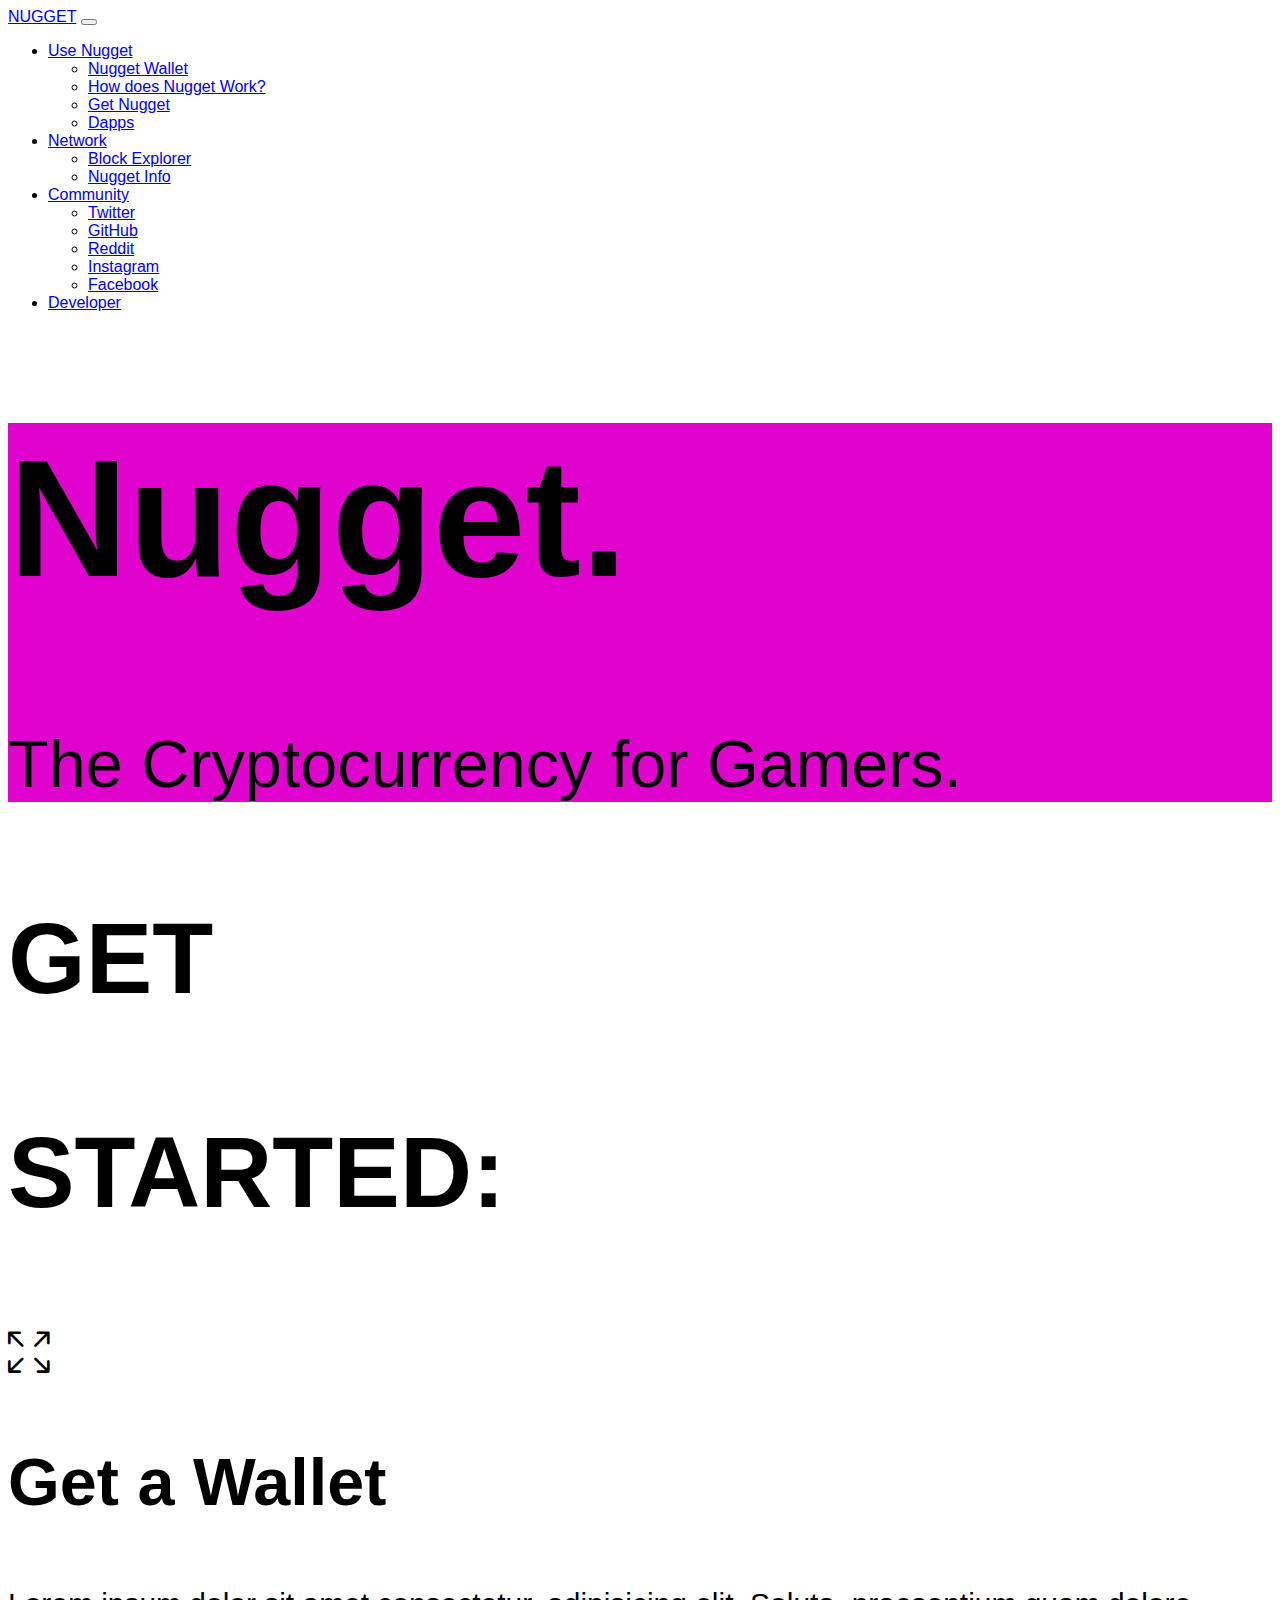
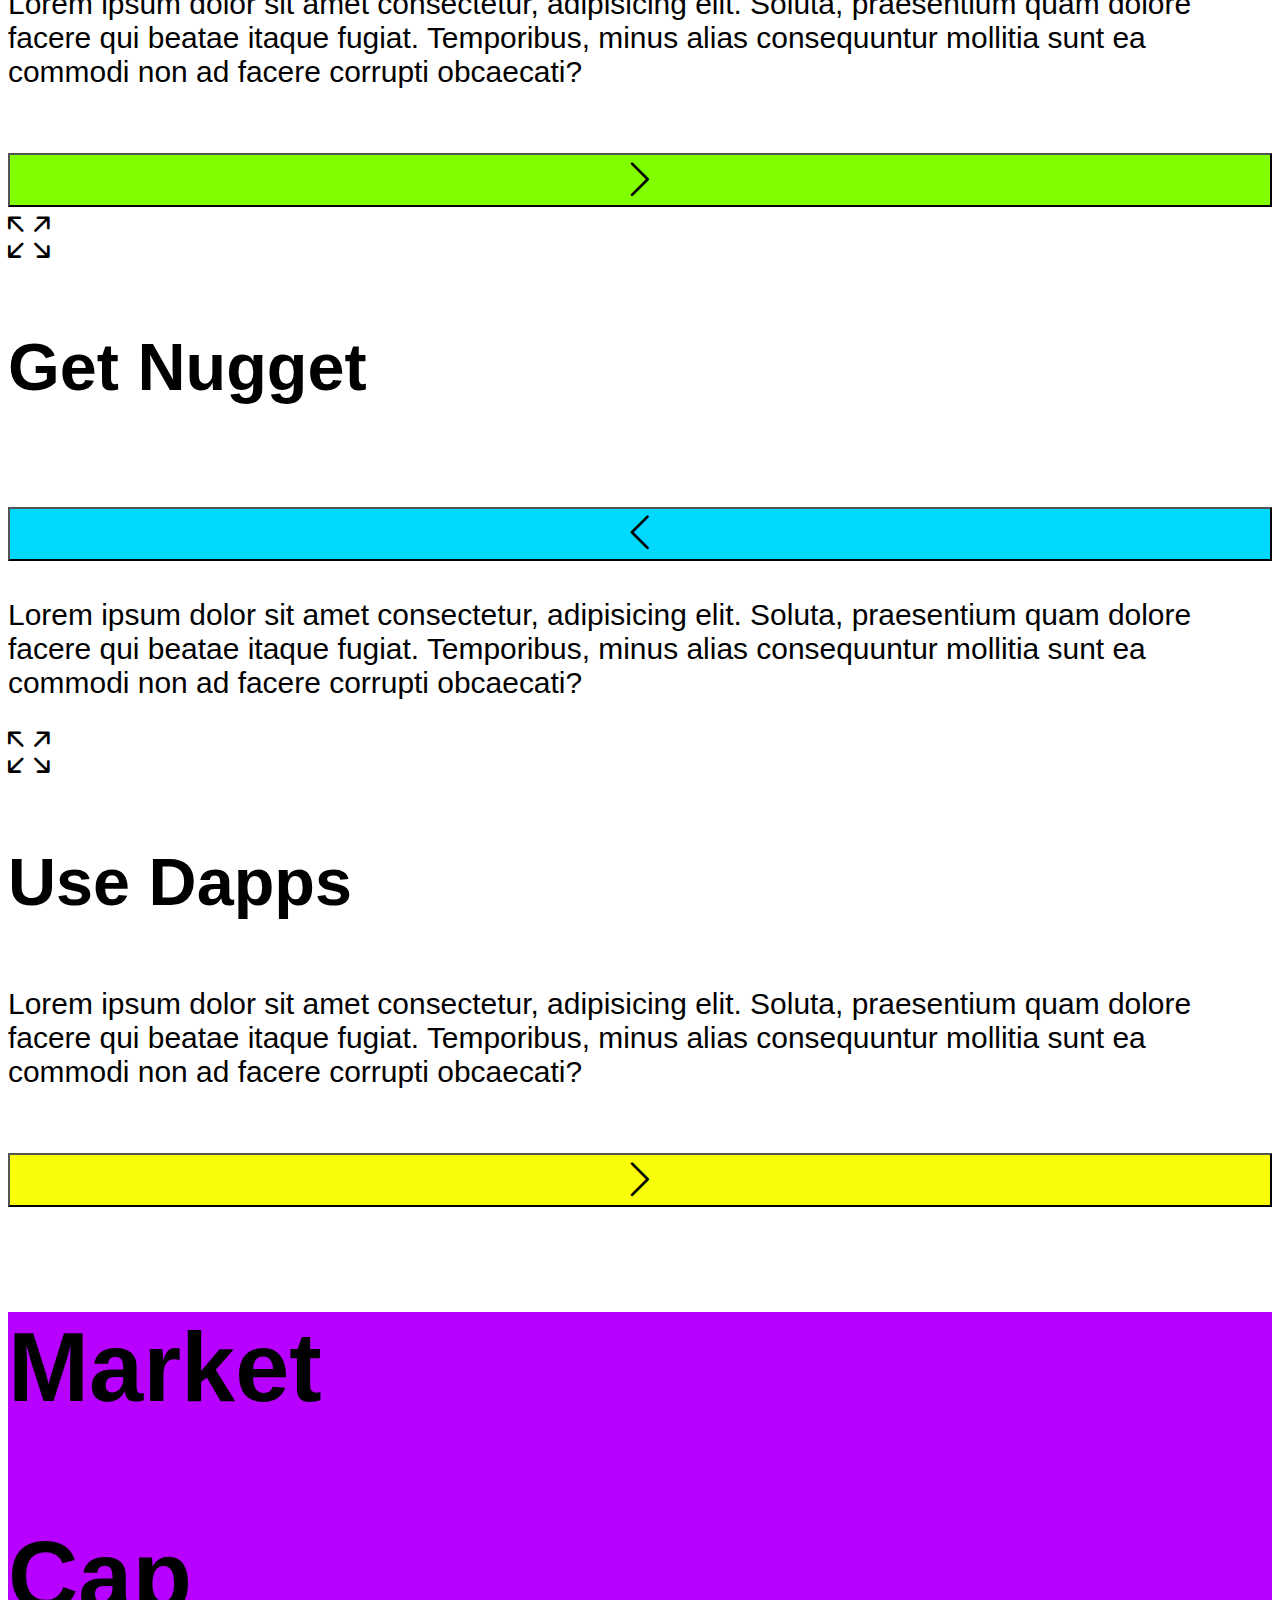
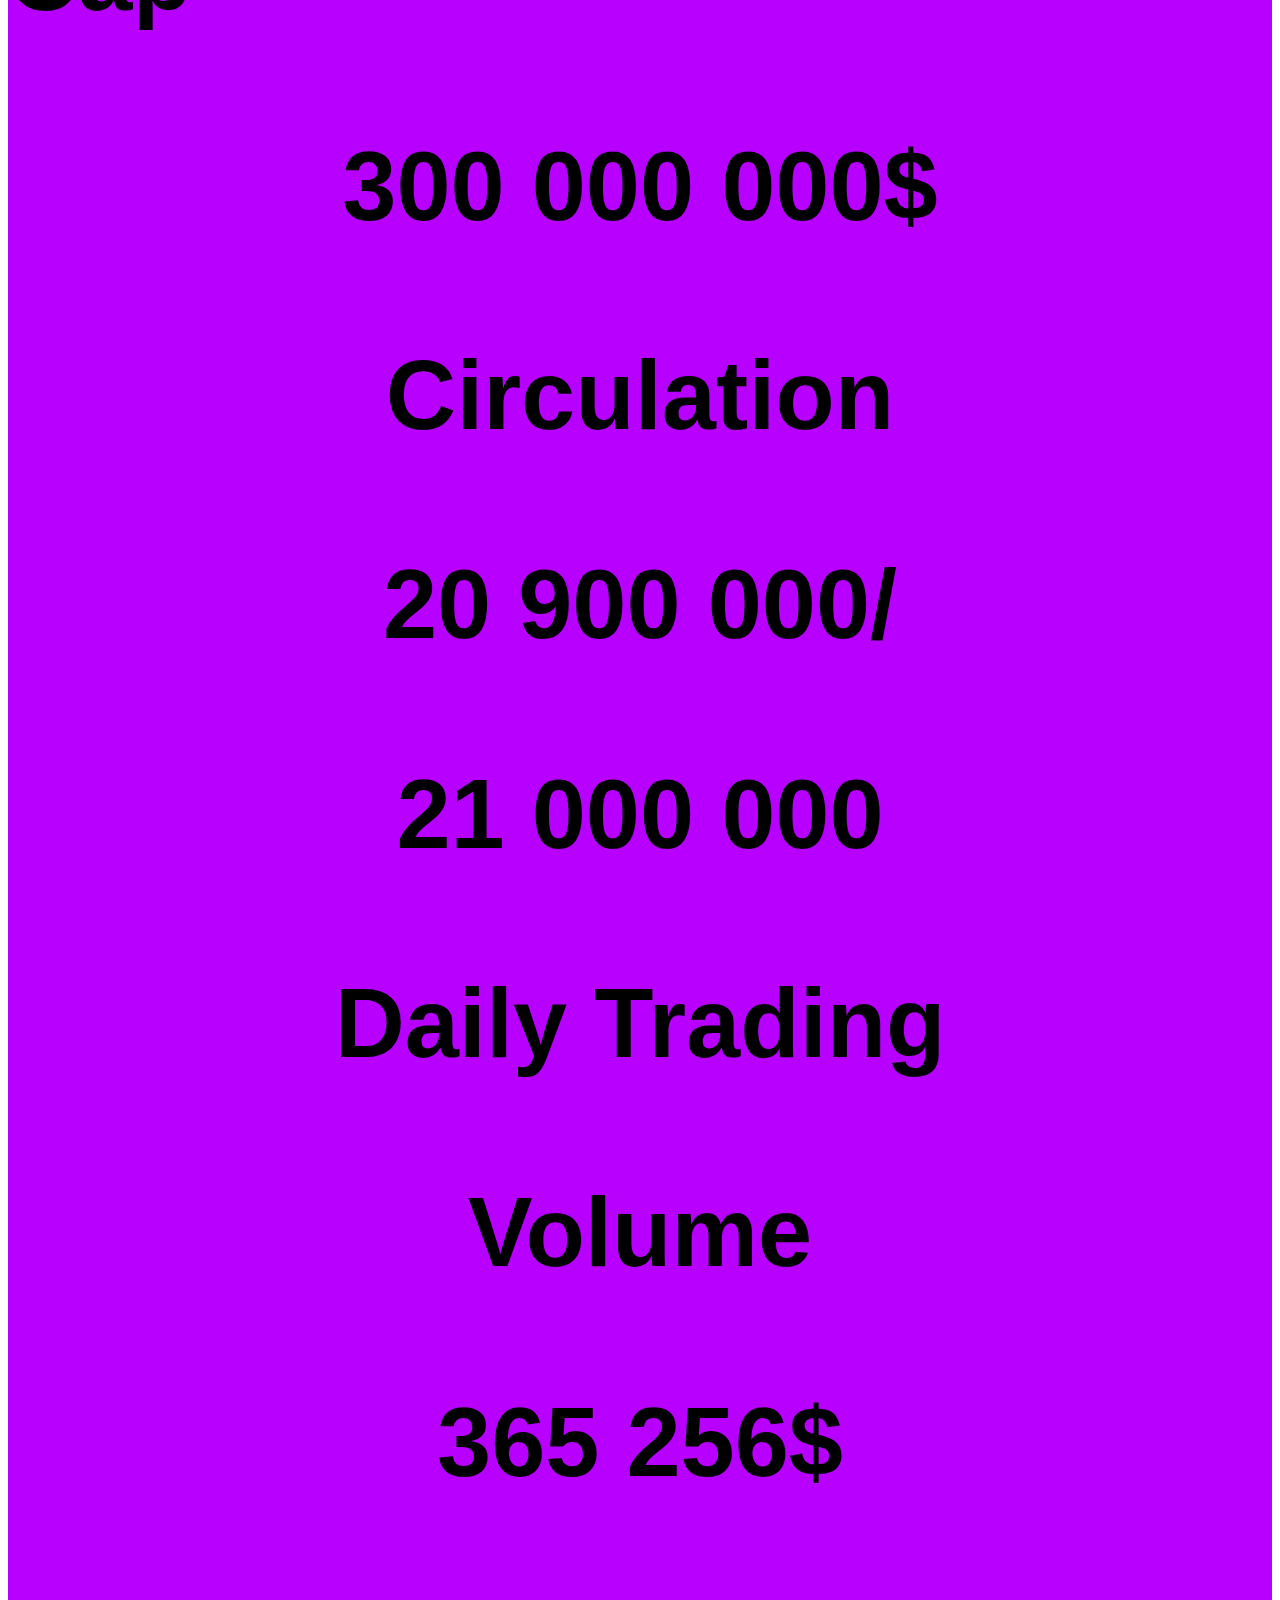
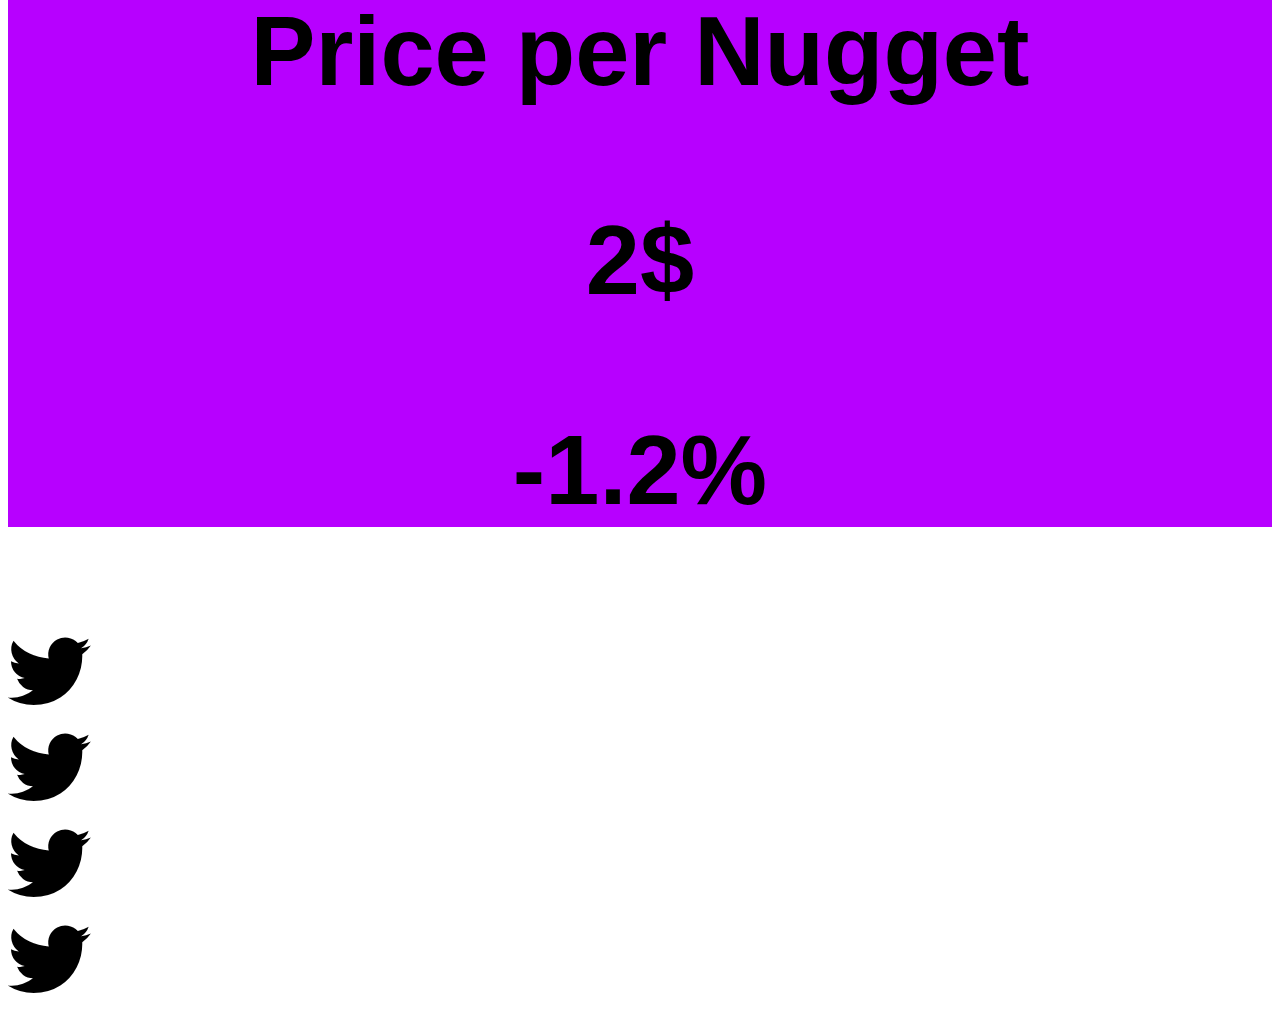
==== Nugget/index.html @ 943a9b7e "Add files via upload" ====
<!DOCTYPE html>
<html lang="en">

<head>
    <meta charset="UTF-8">
    <meta http-equiv="X-UA-Compatible" content="IE=edge">
    <meta name="viewport" content="width=device-width, initial-scale=1.0">
    <link href="https://cdn.jsdelivr.net/npm/bootstrap@5.1.1/dist/css/bootstrap.min.css" rel="stylesheet" integrity="sha384-F3w7mX95PdgyTmZZMECAngseQB83DfGTowi0iMjiWaeVhAn4FJkqJByhZMI3AhiU" crossorigin="anonymous">
    <link rel="stylesheet" href="https://cdn.jsdelivr.net/npm/bootstrap-icons@1.5.0/font/bootstrap-icons.css">
    <link rel="stylesheet" href="styles.css">
    <title>Nugget</title>
</head>

<body class="bg-black text-white" style="overflow:auto; font-family: Lato, sans-serif;">
    <div>
        <!-- abwegen ob es nicht besser ist die container erst an der gebrauchten stelle zu benützen oder global im gesamten dokument-->
        <nav class="navbar navbar-expand-sm bg-black navbar-dark sticky-top">
            <div class="container-fluid container-xl">
                <a class="navbar-brand" href="#">NUGGET</a>
                <button class="navbar-toggler" type="button" data-bs-toggle="collapse" data-bs-target="#collapsibleNavbar">
                <span class="navbar-toggler-icon"></span>
              </button>
                <div class="collapse navbar-collapse" id="collapsibleNavbar">
                    <ul class="navbar-nav">
                        <li class="nav-item dropdown px-3">
                            <a class="nav-link dropdown-toggle" href="#" role="button" data-bs-toggle="dropdown">Use Nugget</a>
                            <ul class="dropdown-menu dropdown-menu-dark">
                                <li><a class="dropdown-item" href="wallets.html">Nugget Wallet</a></li>
                                <li><a class="dropdown-item" href="hownuggetworks.html">How does Nugget Work?</a></li>
                                <li><a class="dropdown-item" href="getnugget.html">Get Nugget</a></li>
                                <li><a class="dropdown-item" href="dapp.html">Dapps</a></li>
                            </ul>
                        </li>
                        <li class="nav-item dropdown px-3">
                            <a class="nav-link dropdown-toggle" href="#" role="button" data-bs-toggle="dropdown">Network</a>
                            <ul class="dropdown-menu dropdown-menu-dark">
                                <li><a class="dropdown-item" href="blockexplorer.html">Block Explorer</a></li>
                                <li><a class="dropdown-item" href="ngtinfo.html">Nugget Info</a></li>
                            </ul>
                        </li>
                        <li class="nav-item dropdown px-3">
                            <a class="nav-link dropdown-toggle" href="#" role="button" data-bs-toggle="dropdown">Community</a>
                            <ul class="dropdown-menu dropdown-menu-dark">
                                <li><a class="dropdown-item" href="#">Twitter</a></li>
                                <li><a class="dropdown-item" href="#">GitHub</a></li>
                                <li><a class="dropdown-item" href="#">Reddit</a></li>
                                <li><a class="dropdown-item" href="#">Instagram</a></li>
                                <li><a class="dropdown-item" href="#">Facebook</a></li>
                            </ul>
                        </li>
                        <li class="nav-item px-3">
                            <a class="nav-link" href="developers.html">Developer</a>
                        </li>
                    </ul>
                </div>
            </div>
        </nav>
    </div>

    <!-- Nugget Banner with background-->
    <main>
        <div style="background-color: rgb(224, 3, 206);" class="py-5 ">
            <div class="container-fluid container-xl">
                <div class="row ">
                    <div class="col">
                        <h1 style="font-size: 2em; font-weight:700; ">Nugget.</h1>
                        <h2 style="font-size: 0.8em; font-weight:500;">The Cryptocurrency for Gamers.</h2>
                    </div>
                </div>
            </div>
        </div>

        <!-- Get Started Banner-->
        <div class="container-fluid container-xl">
          <div class="my-3 px-2">
            <div class="row">
              <div class="col">
                <h3 style="font-size: 1.2em; font-weight: 600;">GET</h3>
                <h3 style="font-size: 1.2em; font-weight: 600; font-family: Lato, sans-serif; ">STARTED:</h3>
              </div>
            </div>
            <div class="row text-center mt-4" style="font-size: 0.5em;">
              <i class="bi bi-arrows-fullscreen"></i>
            </div>

                <!--Get a Wallet-->
            <div class="container-fluid container-xl mt-3">
              <div class="row text-center">
                  <h3 style="font-size: 0.8em;">Get a Wallet</h3>
              </div>
              <div class="row">
                  <div class="col-8 col-xl-11" style="font-size: 0.36em;">
                      <p>Lorem ipsum dolor sit amet consectetur, adipisicing elit. Soluta, praesentium quam dolore facere qui beatae itaque fugiat. Temporibus, minus alias consequuntur mollitia sunt ea commodi non ad facere corrupti obcaecati?</p>
                  </div>
                <div class="col-4 col-xl-1">
                  <a href="#">
                    <button class="btn text-white" type="button" style="width: 100%; height:100%; font-size: 0.5em; background-color:chartreuse;">
                      <i class="bi bi-chevron-right"></i>
                    </button>
                  </a>
                </div>
              </div>
            </div>
            <div class="row text-center mt-4" style="font-size: 0.5em;">
              <i class="bi bi-arrows-fullscreen"></i>
            </div>
            <div class="container-fluid container-xl mt-3">
              <div class="row text-center">
                <h3 style="font-size: 0.8em;">Get Nugget</h3>
              </div>
              <div class="row">
                <div class="col-4 col-xl-1">
                  <a href="#">
                    <button class="btn text-white" type="button" style="width: 100%; height:100%; font-size: 0.5em; background-color:rgb(0, 217, 255);">
                      <i class="bi bi-chevron-left"></i>
                    </button>
                  </a>
                </div>
                <div class="col-8 col-xl-11" style="font-size: 0.36em;">
                  <p>Lorem ipsum dolor sit amet consectetur, adipisicing elit. Soluta, praesentium quam dolore facere qui beatae itaque fugiat. Temporibus, minus alias consequuntur mollitia sunt ea commodi non ad facere corrupti obcaecati?</p>
                </div>
              </div>
            </div>
            <div class="row text-center mt-4" style="font-size: 0.5em;">
              <i class="bi bi-arrows-fullscreen"></i>
            </div>
            <div class="container-fluid container-xl mt-3">
              <div class="row text-center">
                <h3 style="font-size: 0.8em;">Use Dapps</h3>
                  </div>
                    <div class="row">
                      <div class="col-8 col-xl-11" style="font-size: 0.36em;">
                        <p>Lorem ipsum dolor sit amet consectetur, adipisicing elit. Soluta, praesentium quam dolore facere qui beatae itaque fugiat. Temporibus, minus alias consequuntur mollitia sunt ea commodi non ad facere corrupti obcaecati?</p>
                      </div>
                      <div class="col-4 col-xl-1">
                        <a href="#">
                          <button class="btn text-black" type="button" style="width: 100%; height:100%; font-size: 0.5em; background-color:rgb(249, 253, 9);">
                            <i class="bi bi-chevron-right"></i>
                          </button>
                        </a>
                      </div>
                    </div>
                  </div>
              </div>
          </div>
          <div class="container-fluid container-xl my-4 px-4" >
            <div class="card px-2 " style="background-color: rgb(183, 0, 255);">
              <div class="card-body">
                <div class="row border-bottom border-3 pb-3">
                  <div class="col-4">
                    <h3>Market</h3>
                    <h3>Cap</h3>
                  </div>
                  <div class="col-8 text-center " style="text-align: center; margin:auto;">
                    <h3>300 000 000$</h3>
                  </div>
                </div>
                <div class="row border-3 border-bottom py-3">
                  <div class="col-6 pt-3 border-end border-3" style="text-align: center; margin:auto;">
                    <h3>Circulation</h3>
                    <h3>20 900 000/</h3>
                    <h3>21 000 000</h3>
                  </div>
                  <div class="col-6 pt-3 " style="text-align: center; margin:auto;">
                    <h3>Daily Trading</h3>
                    <h3>Volume</h3>
                    <h3>365 256$</h3>
                  </div>
                </div>
                <div class="row py-3">
                  <div class="col" style="text-align: center; margin:auto;">
                    <h3>Price per Nugget</h3>
                  </div>
                </div>
                <div class="row" style="text-align: center; margin:auto;">
                  <div class="col-6 border-3 border-end">
                    <h3>2$</h3>
                  </div>
                  <div class="col-6">
                    <h3>-1.2%</h3>
                  </div>
                </div>

              </div>
            </div>
          </div>

    </main>
    <footer>
      <div class="row container-fluid container-xl text-center" style="font-size:1em;">
        <div class="col-3">
          <div>
            <i class="bi bi-twitter"></i>
          </div>
        </div>
        <div class="col-3">
          <div>
            <i class="bi bi-twitter"></i>
          </div>
        </div>
        <div class="col-3">
          <div>
            <i class="bi bi-twitter"></i>
          </div>
        </div>
        <div class="col-3">
          <div>
            <i class="bi bi-twitter"></i>
          </div>
        </div>
      </div>

    </footer>

    <script src="https://cdn.jsdelivr.net/npm/bootstrap@5.0.2/dist/js/bootstrap.bundle.min.js" integrity="sha384-MrcW6ZMFYlzcLA8Nl+NtUVF0sA7MsXsP1UyJoMp4YLEuNSfAP+JcXn/tWtIaxVXM" crossorigin="anonymous"></script>

</body>

</html>
---- Nugget/styles.css ----
main,footer{
    font-size: 10vw;
}



@media screen and (min-width: 992px) {
    main, footer{
        font-size: 9vw;
    }
    
}

@media screen and (min-width: 1100px) {
    main, footer{
        font-size: 7vw;
    }
    
}

@media screen and (min-width: 1200px) {
    main, footer{
        font-size: 6.5vw;
    }
    
}

@media screen and (min-width: 1400px) {
    main, footer{
        font-size: 4vw;
    }
    
}
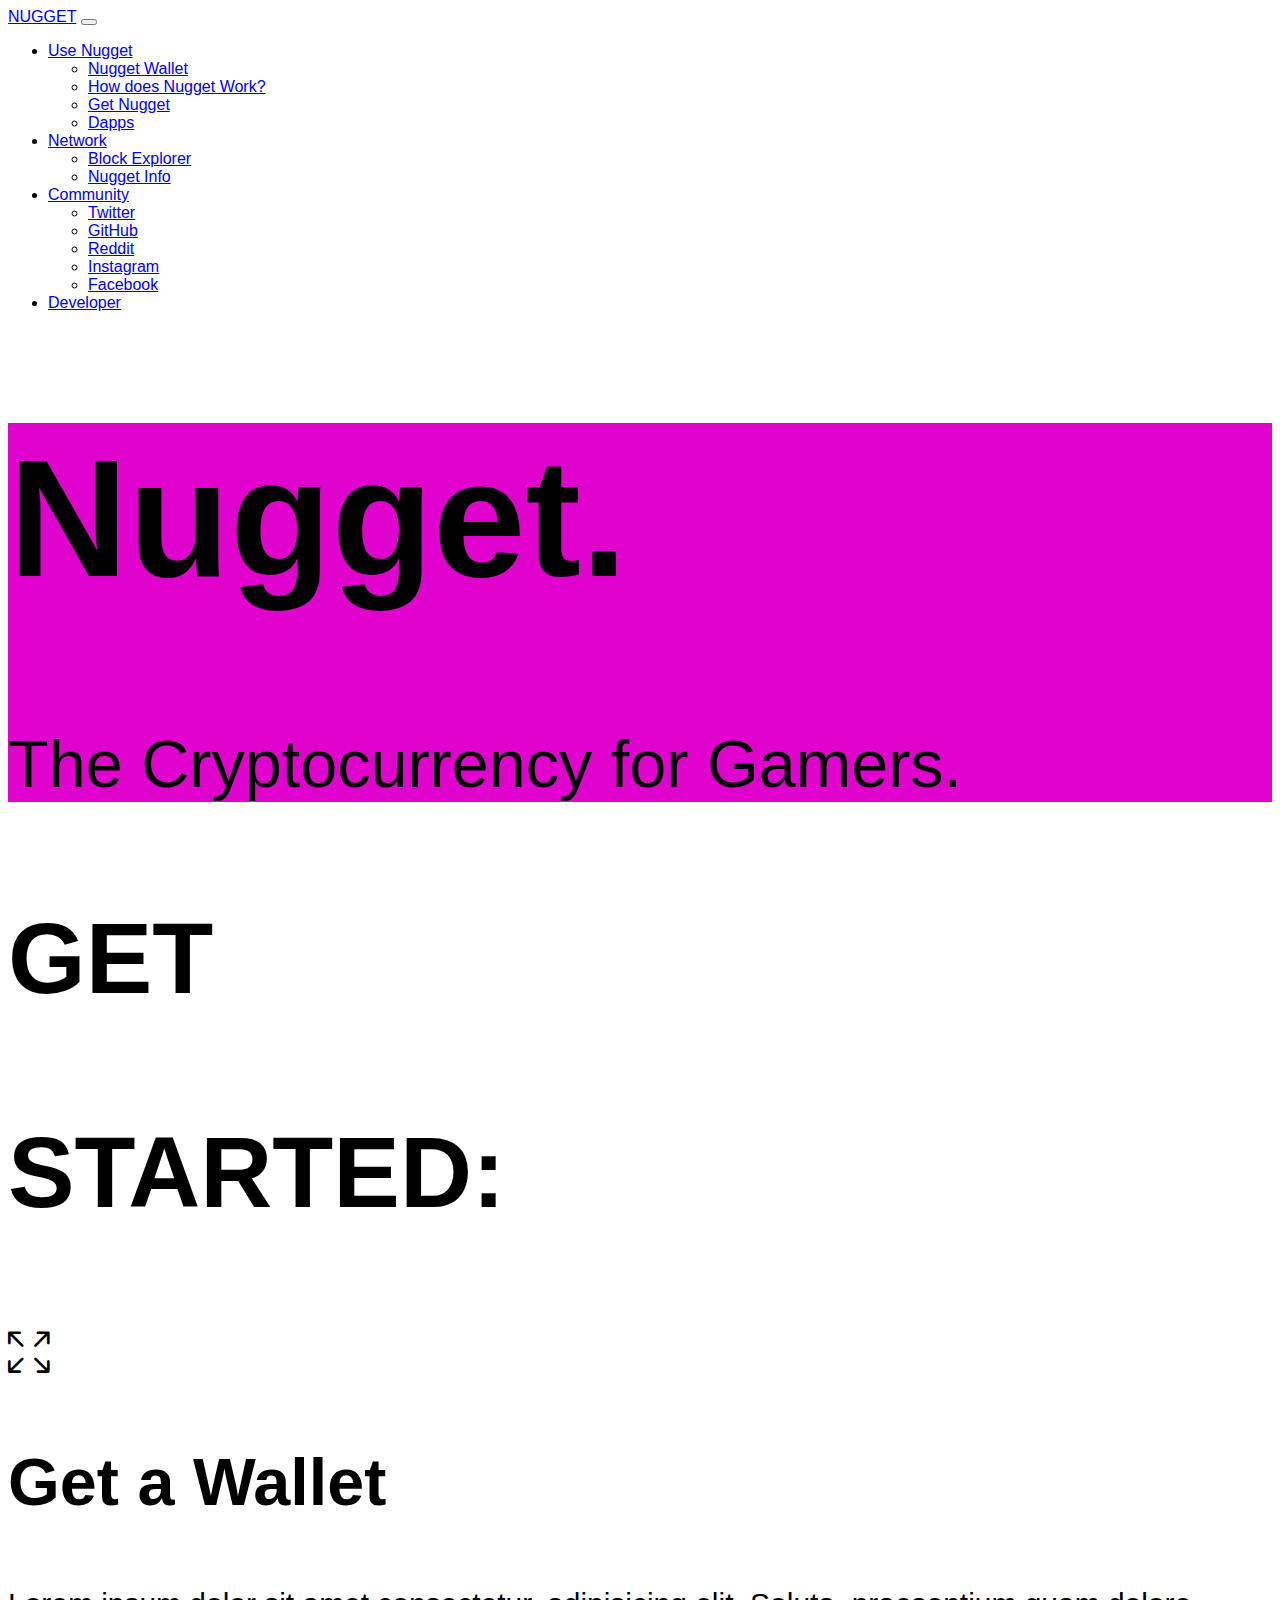
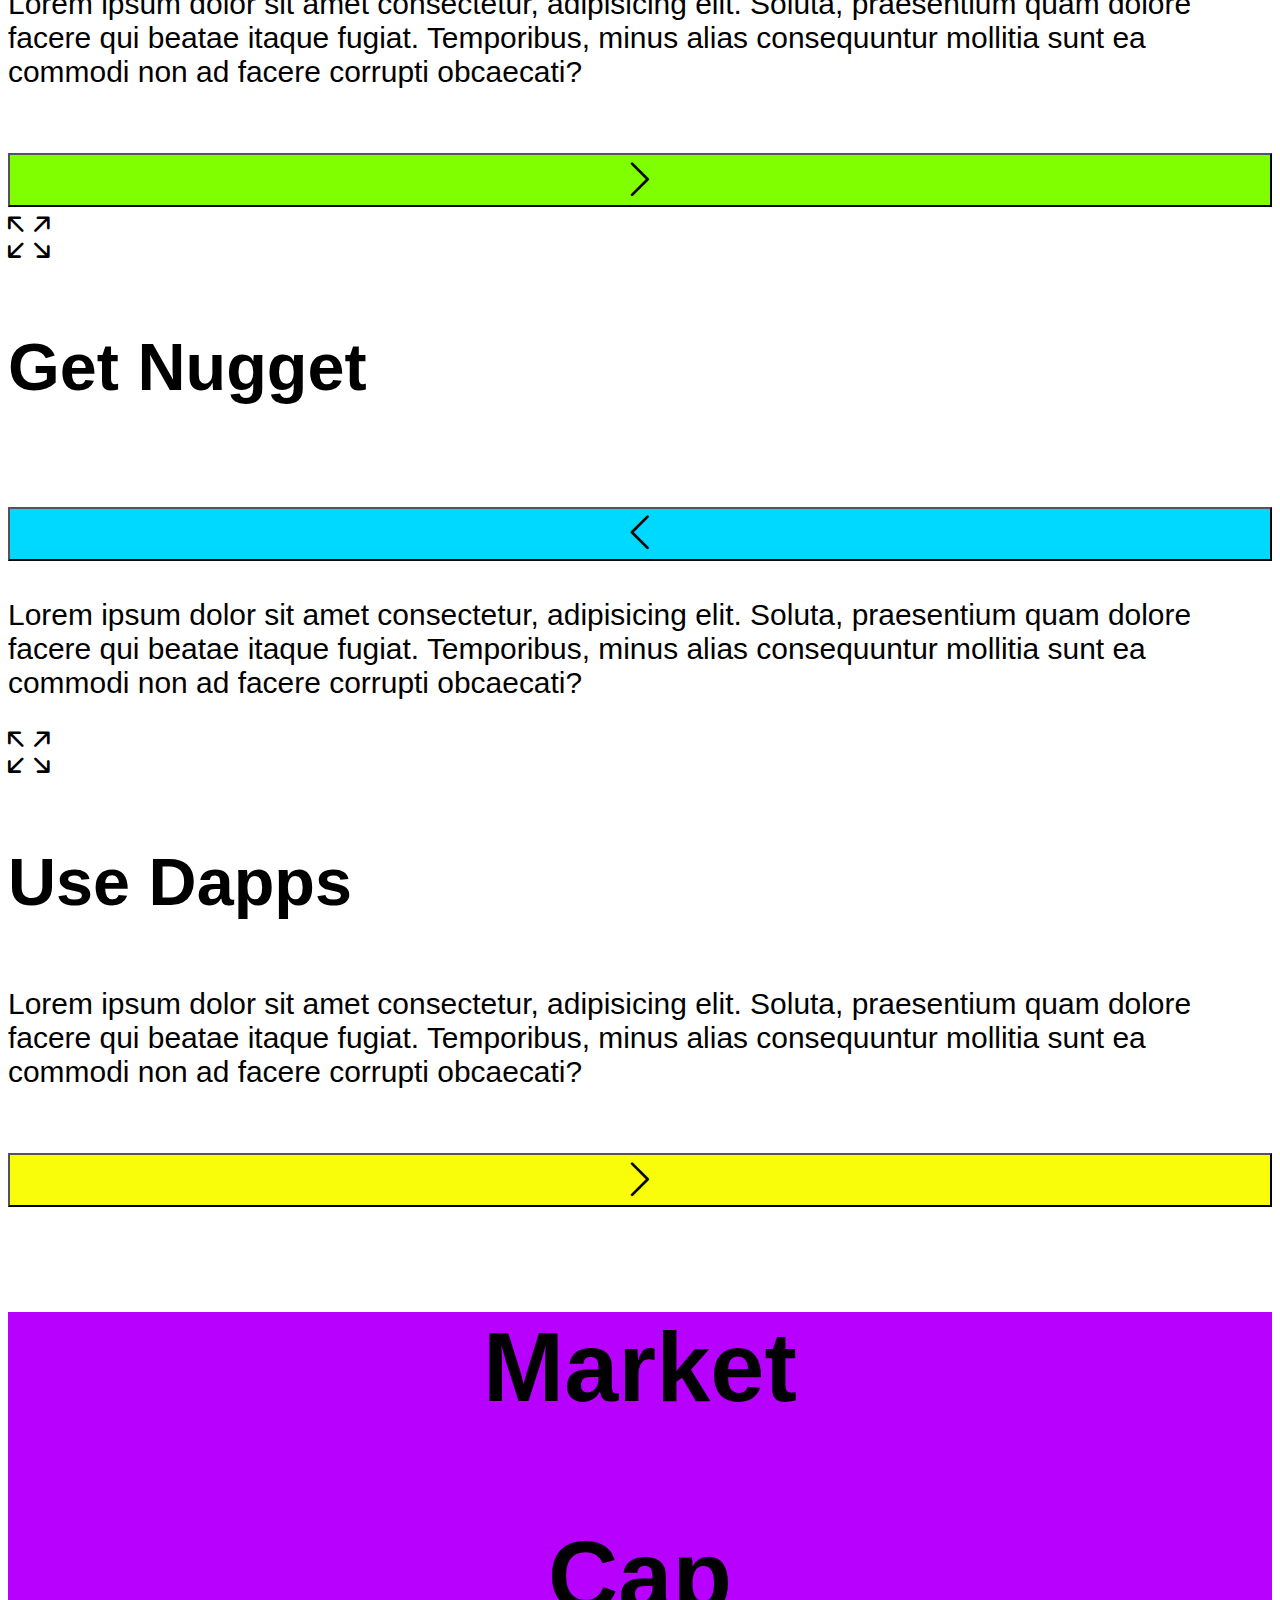
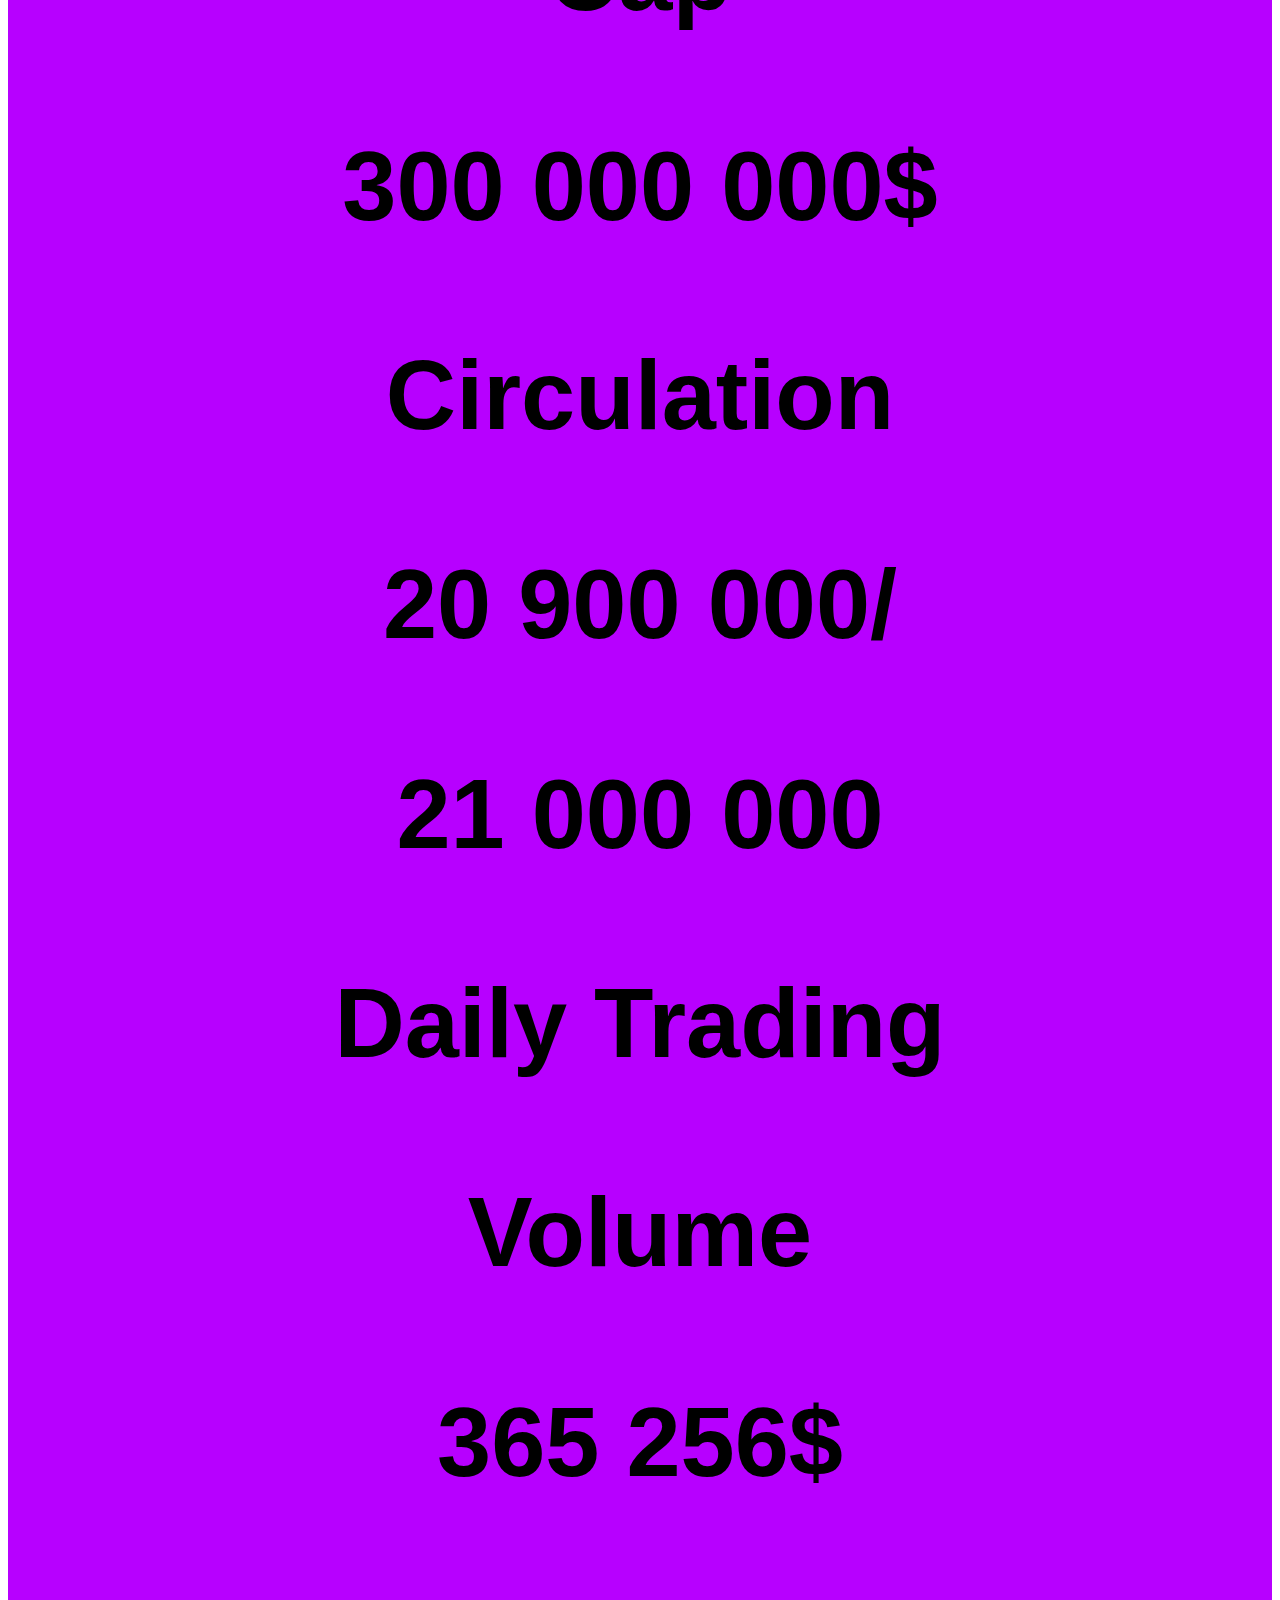
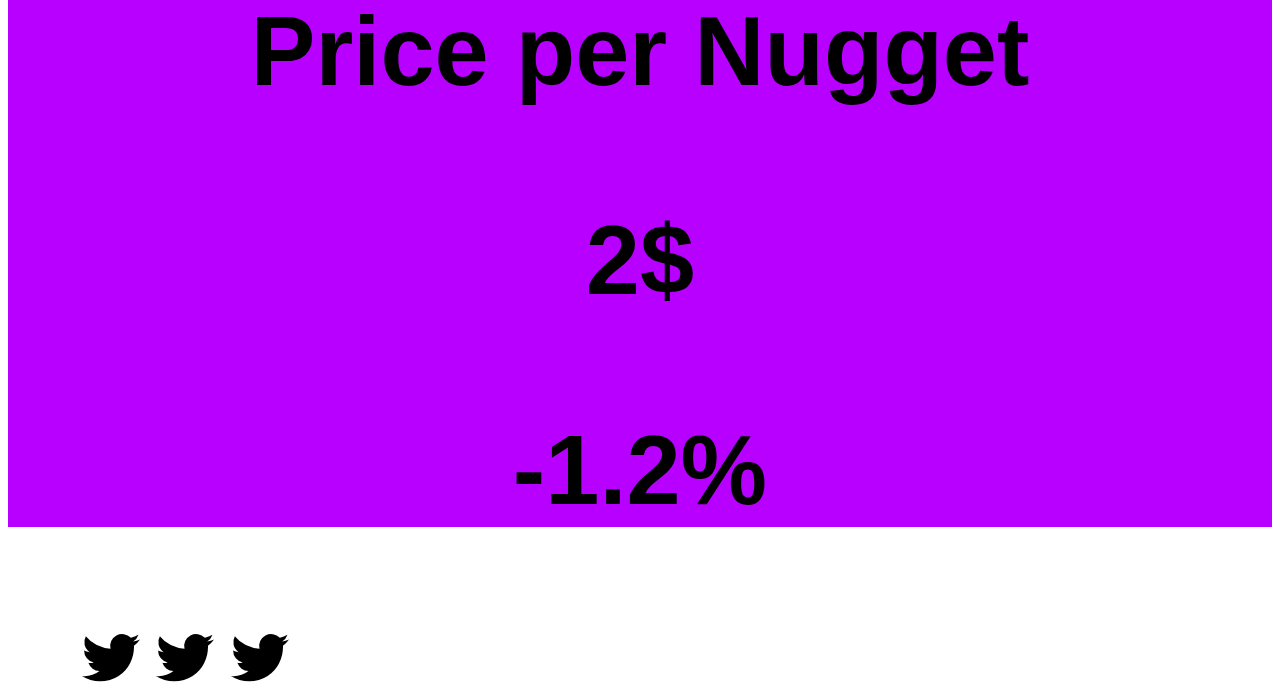
==== commit 0c885c3c: "Add files via upload" ====
--- a/Nugget/index.html
+++ b/Nugget/index.html
@@ -147,11 +147,11 @@
             <div class="card px-2 " style="background-color: rgb(183, 0, 255);">
               <div class="card-body">
                 <div class="row border-bottom border-3 pb-3">
-                  <div class="col-4">
+                  <div class="col-6" style="text-align: center; margin:auto;">
                     <h3>Market</h3>
                     <h3>Cap</h3>
                   </div>
-                  <div class="col-8 text-center " style="text-align: center; margin:auto;">
+                  <div class="col-6 text-center " style="text-align: center; margin:auto;">
                     <h3>300 000 000$</h3>
                   </div>
                 </div>
@@ -187,28 +187,15 @@
 
     </main>
     <footer>
-      <div class="row container-fluid container-xl text-center" style="font-size:1em;">
-        <div class="col-3">
-          <div>
-            <i class="bi bi-twitter"></i>
-          </div>
-        </div>
-        <div class="col-3">
-          <div>
-            <i class="bi bi-twitter"></i>
-          </div>
-        </div>
-        <div class="col-3">
-          <div>
-            <i class="bi bi-twitter"></i>
-          </div>
-        </div>
-        <div class="col-3">
-          <div>
-            <i class="bi bi-twitter"></i>
-          </div>
-        </div>
+     <div class="container container-fluid py-5" style="font-size: 0.7em;">
+      <div>
+        <a href="https://twitter.com/" target="_blank" style="color: white;"><i class="bi bi-twitter px-4"></i></a>
+        <i class="bi bi-twitter px-4"></i>
+        <i class="bi bi-twitter px-4"></i>
+        <i class="bi bi-twitter px-4"></i>
       </div>
+      
+     </div>
 
     </footer>
 
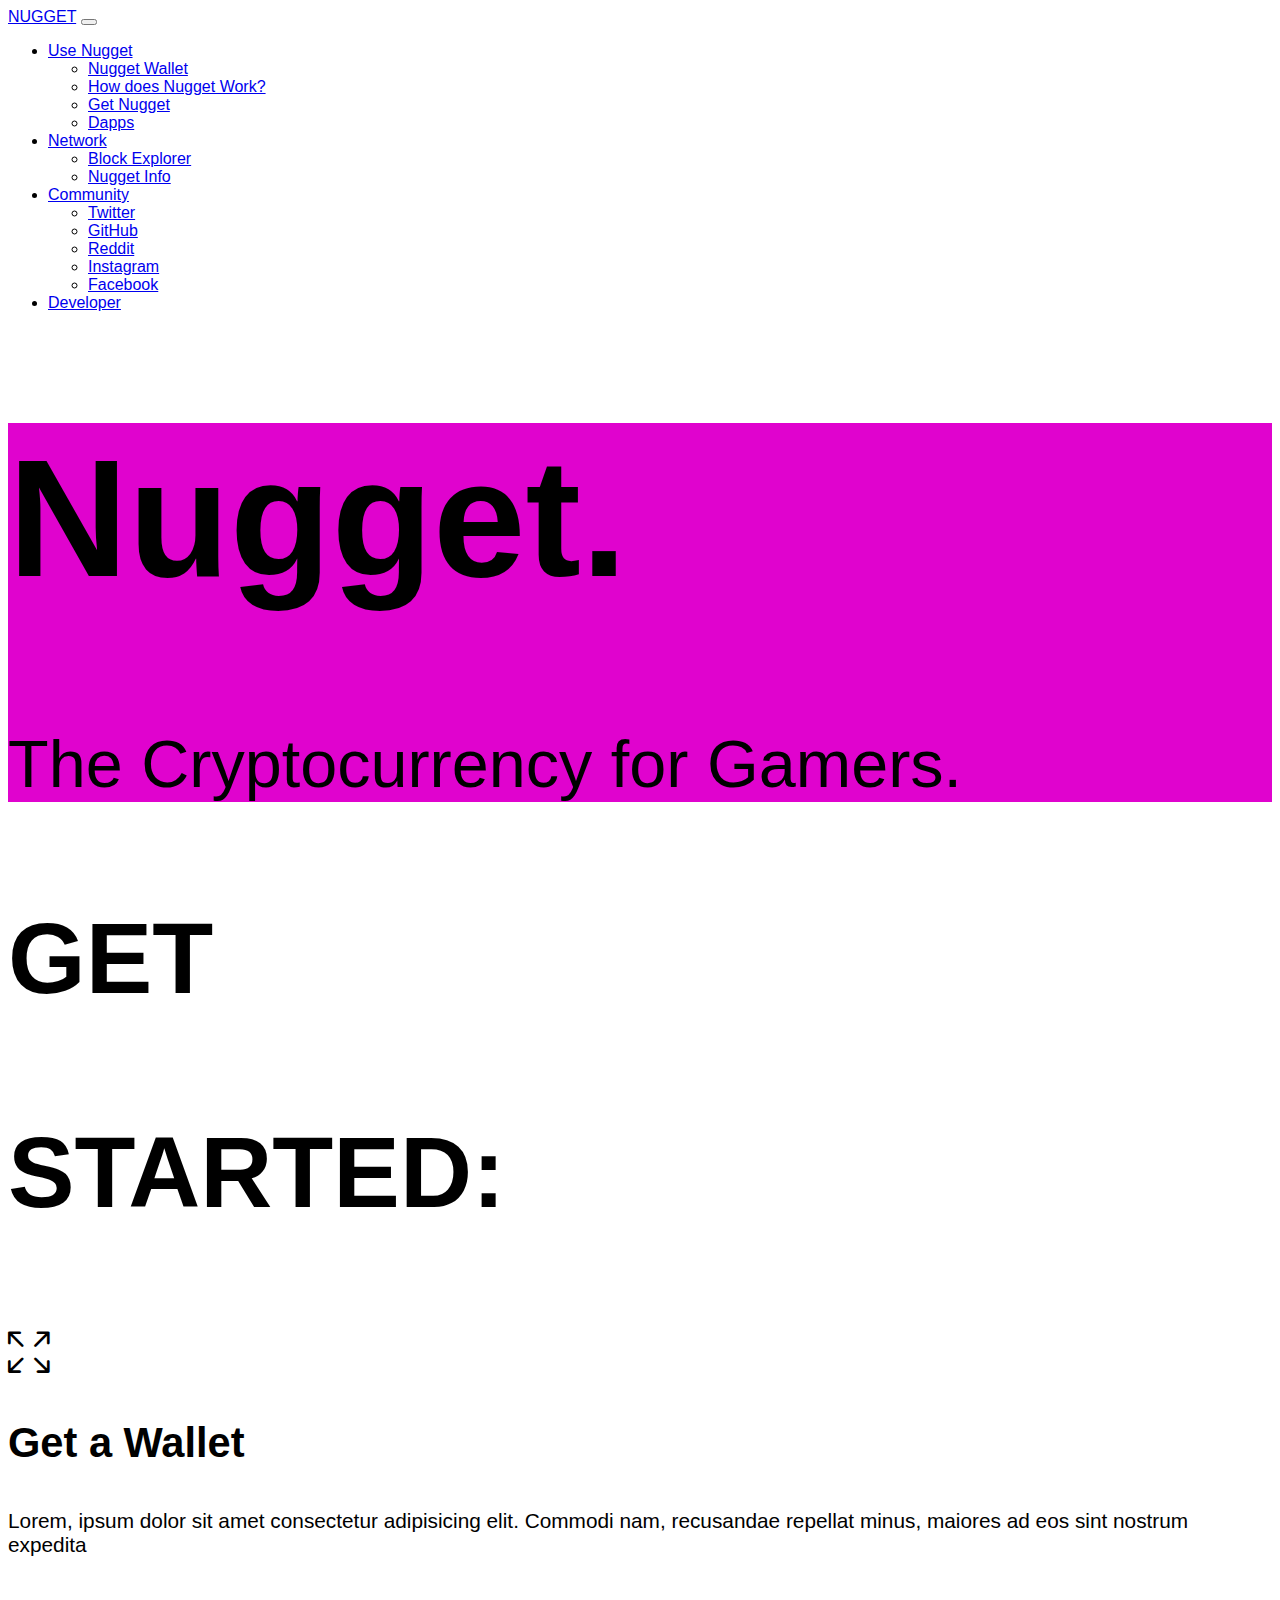
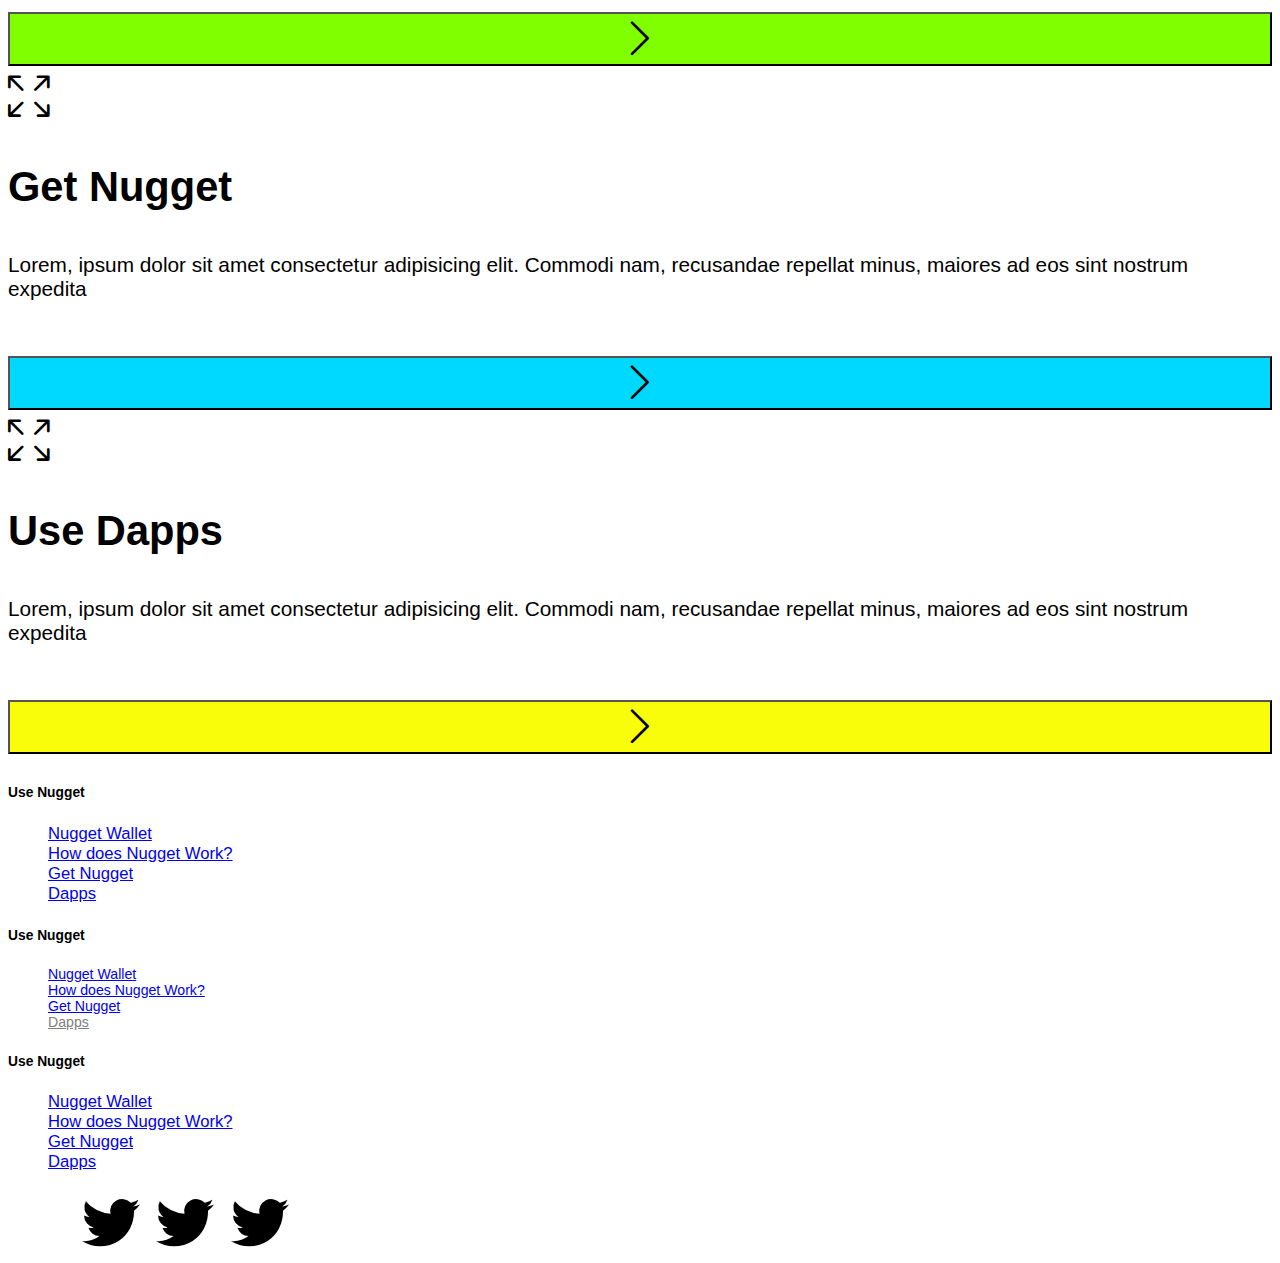
==== commit fbb09806: "Add files via upload" ====
--- a/Nugget/index.html
+++ b/Nugget/index.html
@@ -79,114 +79,101 @@
                 <h3 style="font-size: 1.2em; font-weight: 600; font-family: Lato, sans-serif; ">STARTED:</h3>
               </div>
             </div>
-            <div class="row text-center mt-4" style="font-size: 0.5em;">
-              <i class="bi bi-arrows-fullscreen"></i>
-            </div>
+            
 
                 <!--Get a Wallet-->
             <div class="container-fluid container-xl mt-3">
-              <div class="row text-center">
-                  <h3 style="font-size: 0.8em;">Get a Wallet</h3>
-              </div>
               <div class="row">
-                  <div class="col-8 col-xl-11" style="font-size: 0.36em;">
-                      <p>Lorem ipsum dolor sit amet consectetur, adipisicing elit. Soluta, praesentium quam dolore facere qui beatae itaque fugiat. Temporibus, minus alias consequuntur mollitia sunt ea commodi non ad facere corrupti obcaecati?</p>
+                <div class="col-md-4 col-12">
+                  <div class="row text-center mt-4" style="font-size: 0.5em;">
+                    <i class="bi bi-arrows-fullscreen"></i>
                   </div>
-                <div class="col-4 col-xl-1">
+                  <h3 style="font-size: 0.5em;">Get a Wallet</h3>
+                  <p style="font-size: 0.25em;">Lorem, ipsum dolor sit amet consectetur adipisicing elit. Commodi nam, recusandae repellat minus, maiores ad eos sint nostrum expedita</p>
                   <a href="#">
-                    <button class="btn text-white" type="button" style="width: 100%; height:100%; font-size: 0.5em; background-color:chartreuse;">
+                    <button class="btn text-black" type="button" style="width: 100%; height:100%; max-height:100px; font-size: 0.5em; background-color:chartreuse;">
+                      <i class="bi bi-chevron-right"></i>
+                    </button>
+                  </a>
+                </div>
+                <div class="col-md-4 col-12">
+                  <div class="row text-center mt-4" style="font-size: 0.5em;">
+                    <i class="bi bi-arrows-fullscreen"></i>
+                  </div>
+                  <h3 style="font-size: 0.5em;">Get Nugget</h3>
+                  <p style="font-size: 0.25em;">Lorem, ipsum dolor sit amet consectetur adipisicing elit. Commodi nam, recusandae repellat minus, maiores ad eos sint nostrum expedita</p>
+                  <a href="#">
+                    <button class="btn text-black" type="button" style="width: 100%; height:100%; max-height:100px; font-size: 0.5em; background-color:rgb(0, 217, 255);"">
+                      <i class="bi bi-chevron-right"></i>
+                    </button>
+                  </a>
+                </div>
+                <div class="col-md-4 col-12">
+                  <div class="row text-center mt-4" style="font-size: 0.5em;">
+                    <i class="bi bi-arrows-fullscreen"></i>
+                  </div>
+                  <h3 style="font-size: 0.5em;">Use Dapps</h3>
+                  <p style="font-size: 0.25em;">Lorem, ipsum dolor sit amet consectetur adipisicing elit. Commodi nam, recusandae repellat minus, maiores ad eos sint nostrum expedita</p>
+                  <a href="#">
+                    <button class="btn text-black" type="button" style="width: 100%; height:100%; max-height:100px; font-size: 0.5em; background-color:rgb(249, 253, 9);">
                       <i class="bi bi-chevron-right"></i>
                     </button>
                   </a>
                 </div>
               </div>
-            </div>
-            <div class="row text-center mt-4" style="font-size: 0.5em;">
-              <i class="bi bi-arrows-fullscreen"></i>
-            </div>
-            <div class="container-fluid container-xl mt-3">
-              <div class="row text-center">
-                <h3 style="font-size: 0.8em;">Get Nugget</h3>
-              </div>
-              <div class="row">
-                <div class="col-4 col-xl-1">
-                  <a href="#">
-                    <button class="btn text-white" type="button" style="width: 100%; height:100%; font-size: 0.5em; background-color:rgb(0, 217, 255);">
-                      <i class="bi bi-chevron-left"></i>
-                    </button>
-                  </a>
-                </div>
-                <div class="col-8 col-xl-11" style="font-size: 0.36em;">
-                  <p>Lorem ipsum dolor sit amet consectetur, adipisicing elit. Soluta, praesentium quam dolore facere qui beatae itaque fugiat. Temporibus, minus alias consequuntur mollitia sunt ea commodi non ad facere corrupti obcaecati?</p>
-                </div>
-              </div>
-            </div>
-            <div class="row text-center mt-4" style="font-size: 0.5em;">
-              <i class="bi bi-arrows-fullscreen"></i>
-            </div>
-            <div class="container-fluid container-xl mt-3">
-              <div class="row text-center">
-                <h3 style="font-size: 0.8em;">Use Dapps</h3>
-                  </div>
-                    <div class="row">
-                      <div class="col-8 col-xl-11" style="font-size: 0.36em;">
-                        <p>Lorem ipsum dolor sit amet consectetur, adipisicing elit. Soluta, praesentium quam dolore facere qui beatae itaque fugiat. Temporibus, minus alias consequuntur mollitia sunt ea commodi non ad facere corrupti obcaecati?</p>
-                      </div>
-                      <div class="col-4 col-xl-1">
-                        <a href="#">
-                          <button class="btn text-black" type="button" style="width: 100%; height:100%; font-size: 0.5em; background-color:rgb(249, 253, 9);">
-                            <i class="bi bi-chevron-right"></i>
-                          </button>
-                        </a>
-                      </div>
-                    </div>
-                  </div>
-              </div>
-          </div>
-          <div class="container-fluid container-xl my-4 px-4" >
-            <div class="card px-2 " style="background-color: rgb(183, 0, 255);">
-              <div class="card-body">
-                <div class="row border-bottom border-3 pb-3">
-                  <div class="col-6" style="text-align: center; margin:auto;">
-                    <h3>Market</h3>
-                    <h3>Cap</h3>
-                  </div>
-                  <div class="col-6 text-center " style="text-align: center; margin:auto;">
-                    <h3>300 000 000$</h3>
-                  </div>
-                </div>
-                <div class="row border-3 border-bottom py-3">
-                  <div class="col-6 pt-3 border-end border-3" style="text-align: center; margin:auto;">
-                    <h3>Circulation</h3>
-                    <h3>20 900 000/</h3>
-                    <h3>21 000 000</h3>
-                  </div>
-                  <div class="col-6 pt-3 " style="text-align: center; margin:auto;">
-                    <h3>Daily Trading</h3>
-                    <h3>Volume</h3>
-                    <h3>365 256$</h3>
-                  </div>
-                </div>
-                <div class="row py-3">
-                  <div class="col" style="text-align: center; margin:auto;">
-                    <h3>Price per Nugget</h3>
-                  </div>
-                </div>
-                <div class="row" style="text-align: center; margin:auto;">
-                  <div class="col-6 border-3 border-end">
-                    <h3>2$</h3>
-                  </div>
-                  <div class="col-6">
-                    <h3>-1.2%</h3>
-                  </div>
-                </div>
-
-              </div>
-            </div>
+            
+            
+            
+            
           </div>
 
+
+
+
+
+
+
+          
+          
+
     </main>
-    <footer>
+    <footer class="bg-dark">
+
+    <div class="container-fluid container text-white navbar navbar-dark" style="font-size: 0.2em;">
+      <div class="row">
+        <div class="div col-6">
+          <h5 class="text-white">Use Nugget</h5>
+          <ul class="list-unstyled">
+            <li><a class="text-white" href="wallets.html">Nugget Wallet</a></li>
+            <li><a class="text-white" href="hownuggetworks.html">How does Nugget Work?</a></li>
+            <li><a class="text-white" href="getnugget.html">Get Nugget</a></li>
+            <li><a class="text-white" href="dapp.html">Dapps</a></li>
+          </ul>
+        </div>
+        <div class="div col-6">
+          <h5 class="text-white">Use Nugget</h5>
+          <ul class="list-unstyled" style="font-size: 0.85em;">
+            <li><a class=" text-decoration-none" href="wallets.html">Nugget Wallet</a></li>
+            <li><a class=" text-decoration-none" href="hownuggetworks.html">How does Nugget Work?</a></li>
+            <li><a class="text-decoration-none" href="getnugget.html">Get Nugget</a></li>
+            <li><a class="text-decoration-none" href="dapp.html" style="color: gray;">Dapps</a></li>
+          </ul>
+        </div>
+        <div class="div col-6">
+          <h5 class="text-white">Use Nugget</h5>
+          <ul class="list-unstyled">
+            <li><a class="text-white" href="wallets.html">Nugget Wallet</a></li>
+            <li><a class="text-white" href="hownuggetworks.html">How does Nugget Work?</a></li>
+            <li><a class="text-white" href="getnugget.html">Get Nugget</a></li>
+            <li><a class="text-white" href="dapp.html">Dapps</a></li>
+          </ul>
+        </div>
+        
+      </div>
+    </div>
+
+
+
      <div class="container container-fluid py-5" style="font-size: 0.7em;">
       <div>
         <a href="https://twitter.com/" target="_blank" style="color: white;"><i class="bi bi-twitter px-4"></i></a>
--- a/Nugget/styles.css
+++ b/Nugget/styles.css
@@ -2,6 +2,15 @@
     font-size: 10vw;
 }
 
+footer ul {
+    list-style-type: none;
+    color: white;
+    text-decoration: none;
+}
+
+a:hover{
+    color: white;
+}
 
 
 @media screen and (min-width: 992px) {
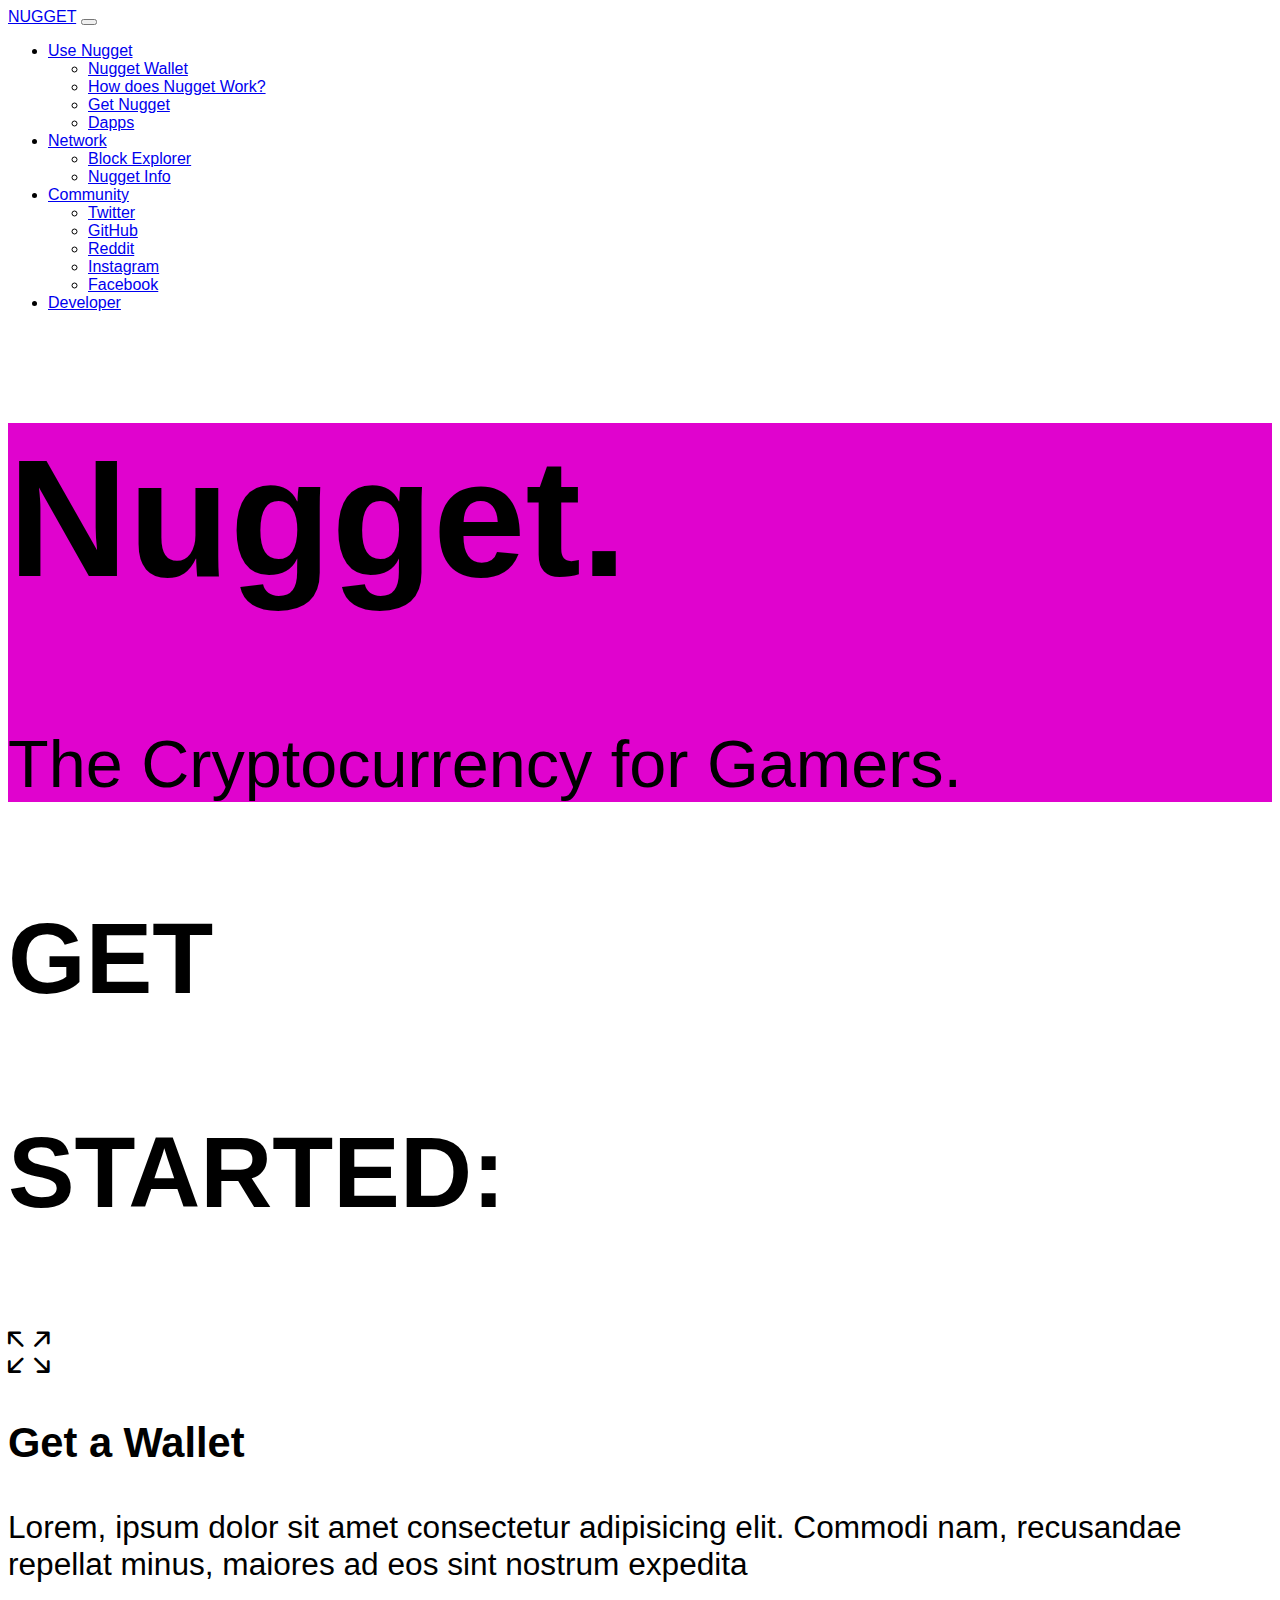
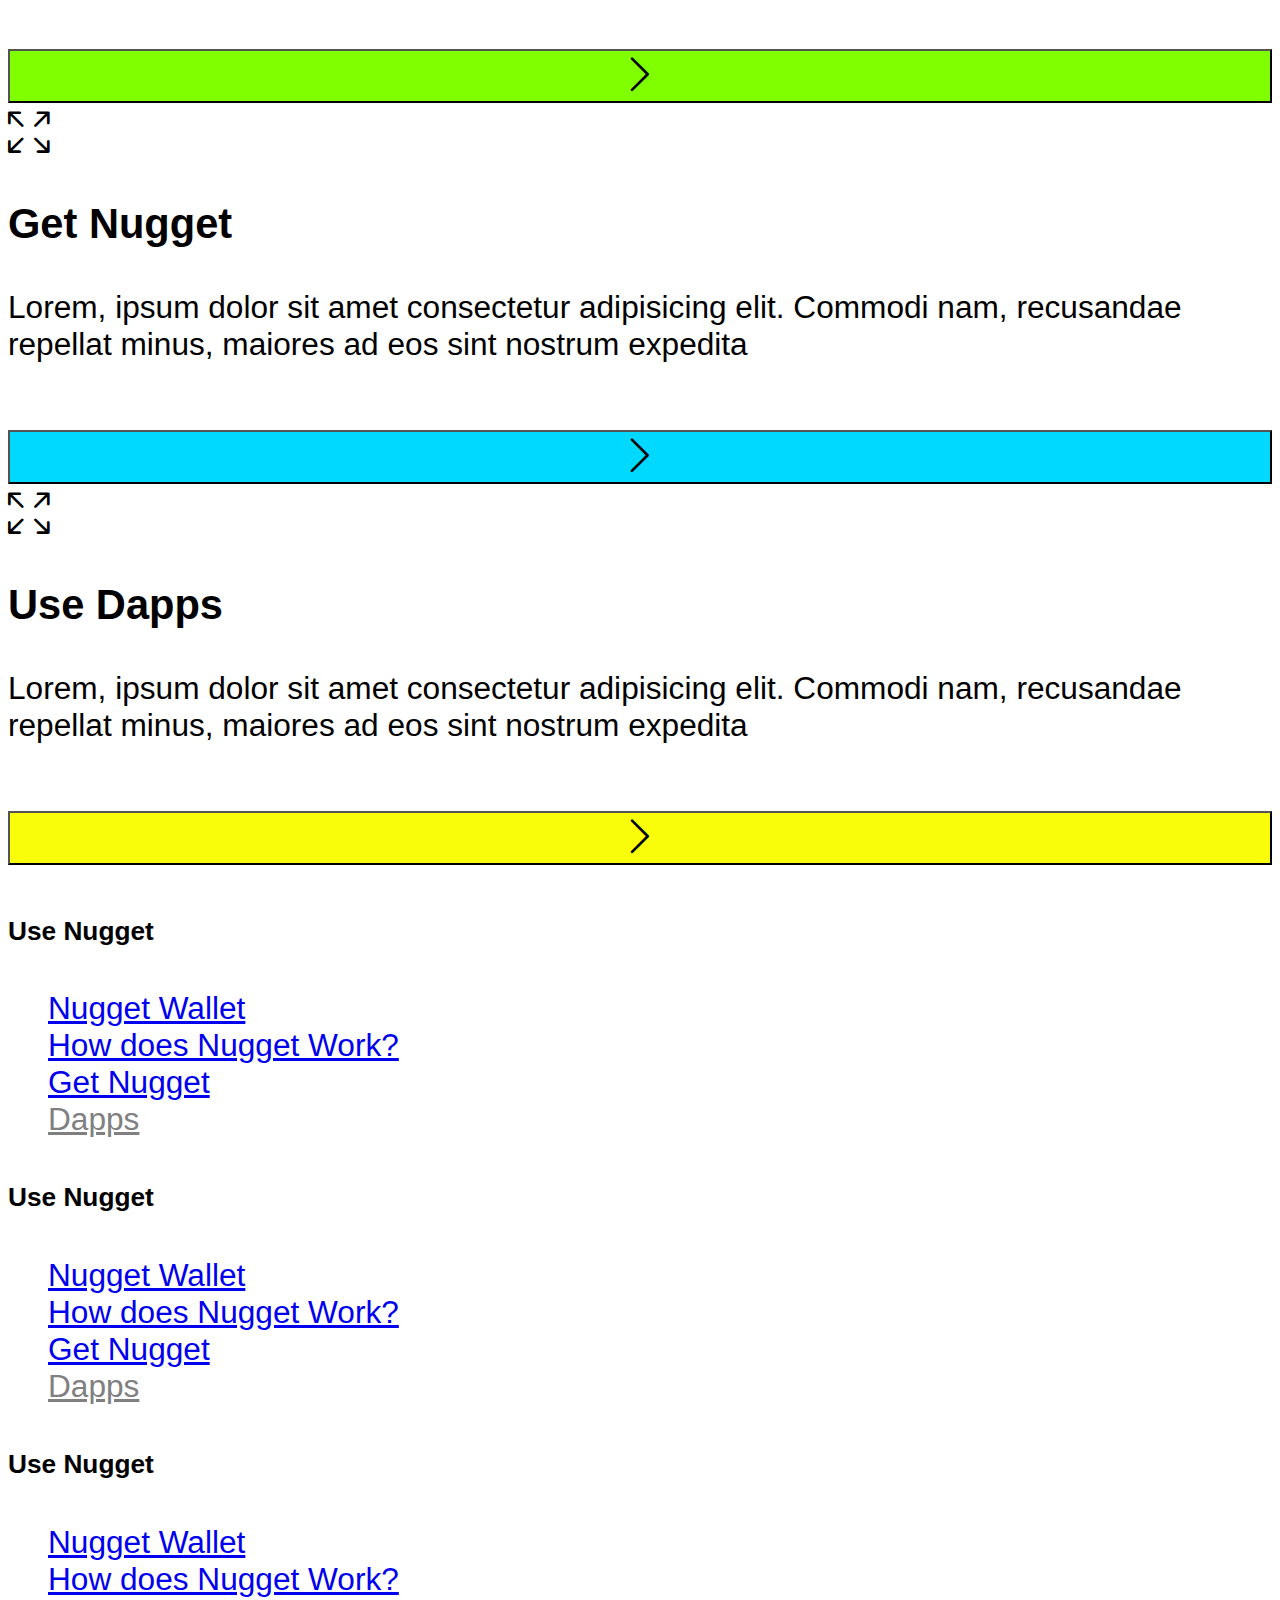
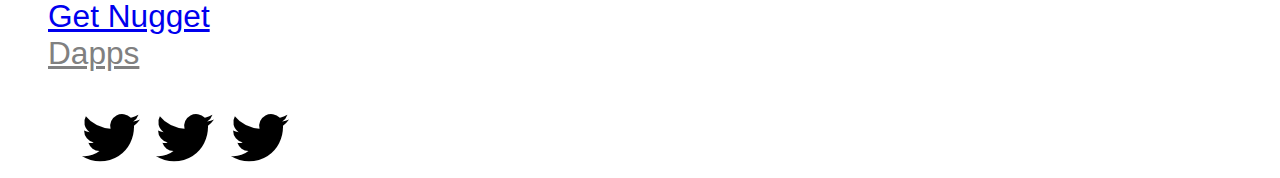
==== commit b7b95067: "Add files via upload" ====
--- a/Nugget/index.html
+++ b/Nugget/index.html
@@ -72,118 +72,104 @@
 
         <!-- Get Started Banner-->
         <div class="container-fluid container-xl">
-          <div class="my-3 px-2">
-            <div class="row">
-              <div class="col">
-                <h3 style="font-size: 1.2em; font-weight: 600;">GET</h3>
-                <h3 style="font-size: 1.2em; font-weight: 600; font-family: Lato, sans-serif; ">STARTED:</h3>
-              </div>
-            </div>
-            
+            <div class="my-3 px-2">
+                <div class="row">
+                    <div class="col">
+                        <h3 style="font-size: 1.2em; font-weight: 600;">GET</h3>
+                        <h3 style="font-size: 1.2em; font-weight: 600; font-family: Lato, sans-serif; ">STARTED:</h3>
+                    </div>
+                </div>
 
                 <!--Get a Wallet-->
-            <div class="container-fluid container-xl mt-3">
-              <div class="row">
-                <div class="col-md-4 col-12">
-                  <div class="row text-center mt-4" style="font-size: 0.5em;">
-                    <i class="bi bi-arrows-fullscreen"></i>
-                  </div>
-                  <h3 style="font-size: 0.5em;">Get a Wallet</h3>
-                  <p style="font-size: 0.25em;">Lorem, ipsum dolor sit amet consectetur adipisicing elit. Commodi nam, recusandae repellat minus, maiores ad eos sint nostrum expedita</p>
-                  <a href="#">
-                    <button class="btn text-black" type="button" style="width: 100%; height:100%; max-height:100px; font-size: 0.5em; background-color:chartreuse;">
+                <div class="container-fluid container-xl mt-3">
+                    <div class="row">
+                        <div class="col-md-4 col-12">
+                            <div class="row text-center mt-4" style="font-size: 0.5em;">
+                                <i class="bi bi-arrows-fullscreen"></i>
+                            </div>
+                            <h3 style="font-size: 0.5em;">Get a Wallet</h3>
+                            <p style="font-size: 0.38em;">Lorem, ipsum dolor sit amet consectetur adipisicing elit. Commodi nam, recusandae repellat minus, maiores ad eos sint nostrum expedita</p>
+                            <a href="#">
+                                <button class="btn text-black" type="button" style="width: 100%; height:100%; max-height:100px; font-size: 0.5em; background-color:chartreuse;">
                       <i class="bi bi-chevron-right"></i>
                     </button>
-                  </a>
-                </div>
-                <div class="col-md-4 col-12">
-                  <div class="row text-center mt-4" style="font-size: 0.5em;">
-                    <i class="bi bi-arrows-fullscreen"></i>
-                  </div>
-                  <h3 style="font-size: 0.5em;">Get Nugget</h3>
-                  <p style="font-size: 0.25em;">Lorem, ipsum dolor sit amet consectetur adipisicing elit. Commodi nam, recusandae repellat minus, maiores ad eos sint nostrum expedita</p>
-                  <a href="#">
+                            </a>
+                        </div>
+                        <div class="col-md-4 col-12 my-3 py-3">
+                            <div class="row text-center mt-4" style="font-size: 0.5em;">
+                                <i class="bi bi-arrows-fullscreen"></i>
+                            </div>
+                            <h3 style="font-size: 0.5em;">Get Nugget</h3>
+                            <p style="font-size: 0.38em;">Lorem, ipsum dolor sit amet consectetur adipisicing elit. Commodi nam, recusandae repellat minus, maiores ad eos sint nostrum expedita</p>
+                            <a href="#">
                     <button class="btn text-black" type="button" style="width: 100%; height:100%; max-height:100px; font-size: 0.5em; background-color:rgb(0, 217, 255);"">
                       <i class="bi bi-chevron-right"></i>
                     </button>
                   </a>
-                </div>
-                <div class="col-md-4 col-12">
-                  <div class="row text-center mt-4" style="font-size: 0.5em;">
-                    <i class="bi bi-arrows-fullscreen"></i>
-                  </div>
-                  <h3 style="font-size: 0.5em;">Use Dapps</h3>
-                  <p style="font-size: 0.25em;">Lorem, ipsum dolor sit amet consectetur adipisicing elit. Commodi nam, recusandae repellat minus, maiores ad eos sint nostrum expedita</p>
-                  <a href="#">
-                    <button class="btn text-black" type="button" style="width: 100%; height:100%; max-height:100px; font-size: 0.5em; background-color:rgb(249, 253, 9);">
+                        </div>
+                        <div class="col-md-4 col-12">
+                            <div class="row text-center mt-4" style="font-size: 0.5em;">
+                                <i class="bi bi-arrows-fullscreen"></i>
+                            </div>
+                            <h3 style="font-size: 0.5em;">Use Dapps</h3>
+                            <p style="font-size: 0.38em;">Lorem, ipsum dolor sit amet consectetur adipisicing elit. Commodi nam, recusandae repellat minus, maiores ad eos sint nostrum expedita</p>
+                            <a href="#">
+                                <button class="btn text-black" type="button" style="width: 100%; height:100%; max-height:100px; font-size: 0.5em; background-color:rgb(249, 253, 9);">
                       <i class="bi bi-chevron-right"></i>
                     </button>
-                  </a>
+                            </a>
+                        </div>
+                    </div>
+
                 </div>
-              </div>
-            
-            
-            
-            
-          </div>
-
-
-
-
-
-
-
-          
-          
 
     </main>
-    <footer class="bg-dark">
+    <footer class="mt-5">
 
-    <div class="container-fluid container text-white navbar navbar-dark" style="font-size: 0.2em;">
-      <div class="row">
-        <div class="div col-6">
-          <h5 class="text-white">Use Nugget</h5>
-          <ul class="list-unstyled">
-            <li><a class="text-white" href="wallets.html">Nugget Wallet</a></li>
-            <li><a class="text-white" href="hownuggetworks.html">How does Nugget Work?</a></li>
-            <li><a class="text-white" href="getnugget.html">Get Nugget</a></li>
-            <li><a class="text-white" href="dapp.html">Dapps</a></li>
-          </ul>
+        <div class="bg-dark container-fluid container-xl">
+            <div class="px-4 text-white navbar navbar-dark " style="font-size: 0.38em;">
+                <div class="row">
+                    <div class="div col-6">
+                        <h5 class="text-white">Use Nugget</h5>
+                        <ul class="list-unstyled">
+                            <li><a class=" text-decoration-none text-secondary" href="wallets.html">Nugget Wallet</a></li>
+                            <li><a class=" text-decoration-none text-secondary" href="hownuggetworks.html">How does Nugget Work?</a></li>
+                            <li><a class="text-decoration-none text-secondary" href="getnugget.html">Get Nugget</a></li>
+                            <li><a class="text-decoration-none text-secondary" href="dapp.html" style="color: gray;">Dapps</a></li>
+                        </ul>
+                    </div>
+                    <div class="div col-6">
+                        <h5 class="text-white">Use Nugget</h5>
+                        <ul class="list-unstyled">
+                            <li><a class=" text-decoration-none text-secondary" href="wallets.html">Nugget Wallet</a></li>
+                            <li><a class=" text-decoration-none text-secondary" href="hownuggetworks.html">How does Nugget Work?</a></li>
+                            <li><a class="text-decoration-none text-secondary" href="getnugget.html">Get Nugget</a></li>
+                            <li><a class="text-decoration-none text-secondary" href="dapp.html" style="color: gray;">Dapps</a></li>
+                        </ul>
+                    </div>
+                    <div class="div col-6">
+                        <h5 class="text-white">Use Nugget</h5>
+                        <ul class="list-unstyled">
+                            <li><a class=" text-decoration-none text-secondary" href="wallets.html">Nugget Wallet</a></li>
+                            <li><a class=" text-decoration-none text-secondary" href="hownuggetworks.html">How does Nugget Work?</a></li>
+                            <li><a class="text-decoration-none text-secondary" href="getnugget.html">Get Nugget</a></li>
+                            <li><a class="text-decoration-none text-secondary" href="dapp.html" style="color: gray;">Dapps</a></li>
+                        </ul>
+                    </div>
+
+                </div>
+            </div>
+
+            <div class="container container-fluid py-5 text-center" style="font-size: 0.7em;">
+                <div>
+                    <a href="https://twitter.com/" target="_blank" style="color: white;"><i class="bi bi-twitter px-4"></i></a>
+                    <i class="bi bi-twitter px-4"></i>
+                    <i class="bi bi-twitter px-4"></i>
+                    <i class="bi bi-twitter px-4"></i>
+                </div>
+
+            </div>
         </div>
-        <div class="div col-6">
-          <h5 class="text-white">Use Nugget</h5>
-          <ul class="list-unstyled" style="font-size: 0.85em;">
-            <li><a class=" text-decoration-none" href="wallets.html">Nugget Wallet</a></li>
-            <li><a class=" text-decoration-none" href="hownuggetworks.html">How does Nugget Work?</a></li>
-            <li><a class="text-decoration-none" href="getnugget.html">Get Nugget</a></li>
-            <li><a class="text-decoration-none" href="dapp.html" style="color: gray;">Dapps</a></li>
-          </ul>
-        </div>
-        <div class="div col-6">
-          <h5 class="text-white">Use Nugget</h5>
-          <ul class="list-unstyled">
-            <li><a class="text-white" href="wallets.html">Nugget Wallet</a></li>
-            <li><a class="text-white" href="hownuggetworks.html">How does Nugget Work?</a></li>
-            <li><a class="text-white" href="getnugget.html">Get Nugget</a></li>
-            <li><a class="text-white" href="dapp.html">Dapps</a></li>
-          </ul>
-        </div>
-        
-      </div>
-    </div>
-
-
-
-     <div class="container container-fluid py-5" style="font-size: 0.7em;">
-      <div>
-        <a href="https://twitter.com/" target="_blank" style="color: white;"><i class="bi bi-twitter px-4"></i></a>
-        <i class="bi bi-twitter px-4"></i>
-        <i class="bi bi-twitter px-4"></i>
-        <i class="bi bi-twitter px-4"></i>
-      </div>
-      
-     </div>
-
     </footer>
 
     <script src="https://cdn.jsdelivr.net/npm/bootstrap@5.0.2/dist/js/bootstrap.bundle.min.js" integrity="sha384-MrcW6ZMFYlzcLA8Nl+NtUVF0sA7MsXsP1UyJoMp4YLEuNSfAP+JcXn/tWtIaxVXM" crossorigin="anonymous"></script>
--- a/Nugget/styles.css
+++ b/Nugget/styles.css
@@ -8,7 +8,7 @@
     text-decoration: none;
 }
 
-a:hover{
+footer li:hover{
     color: white;
 }
 
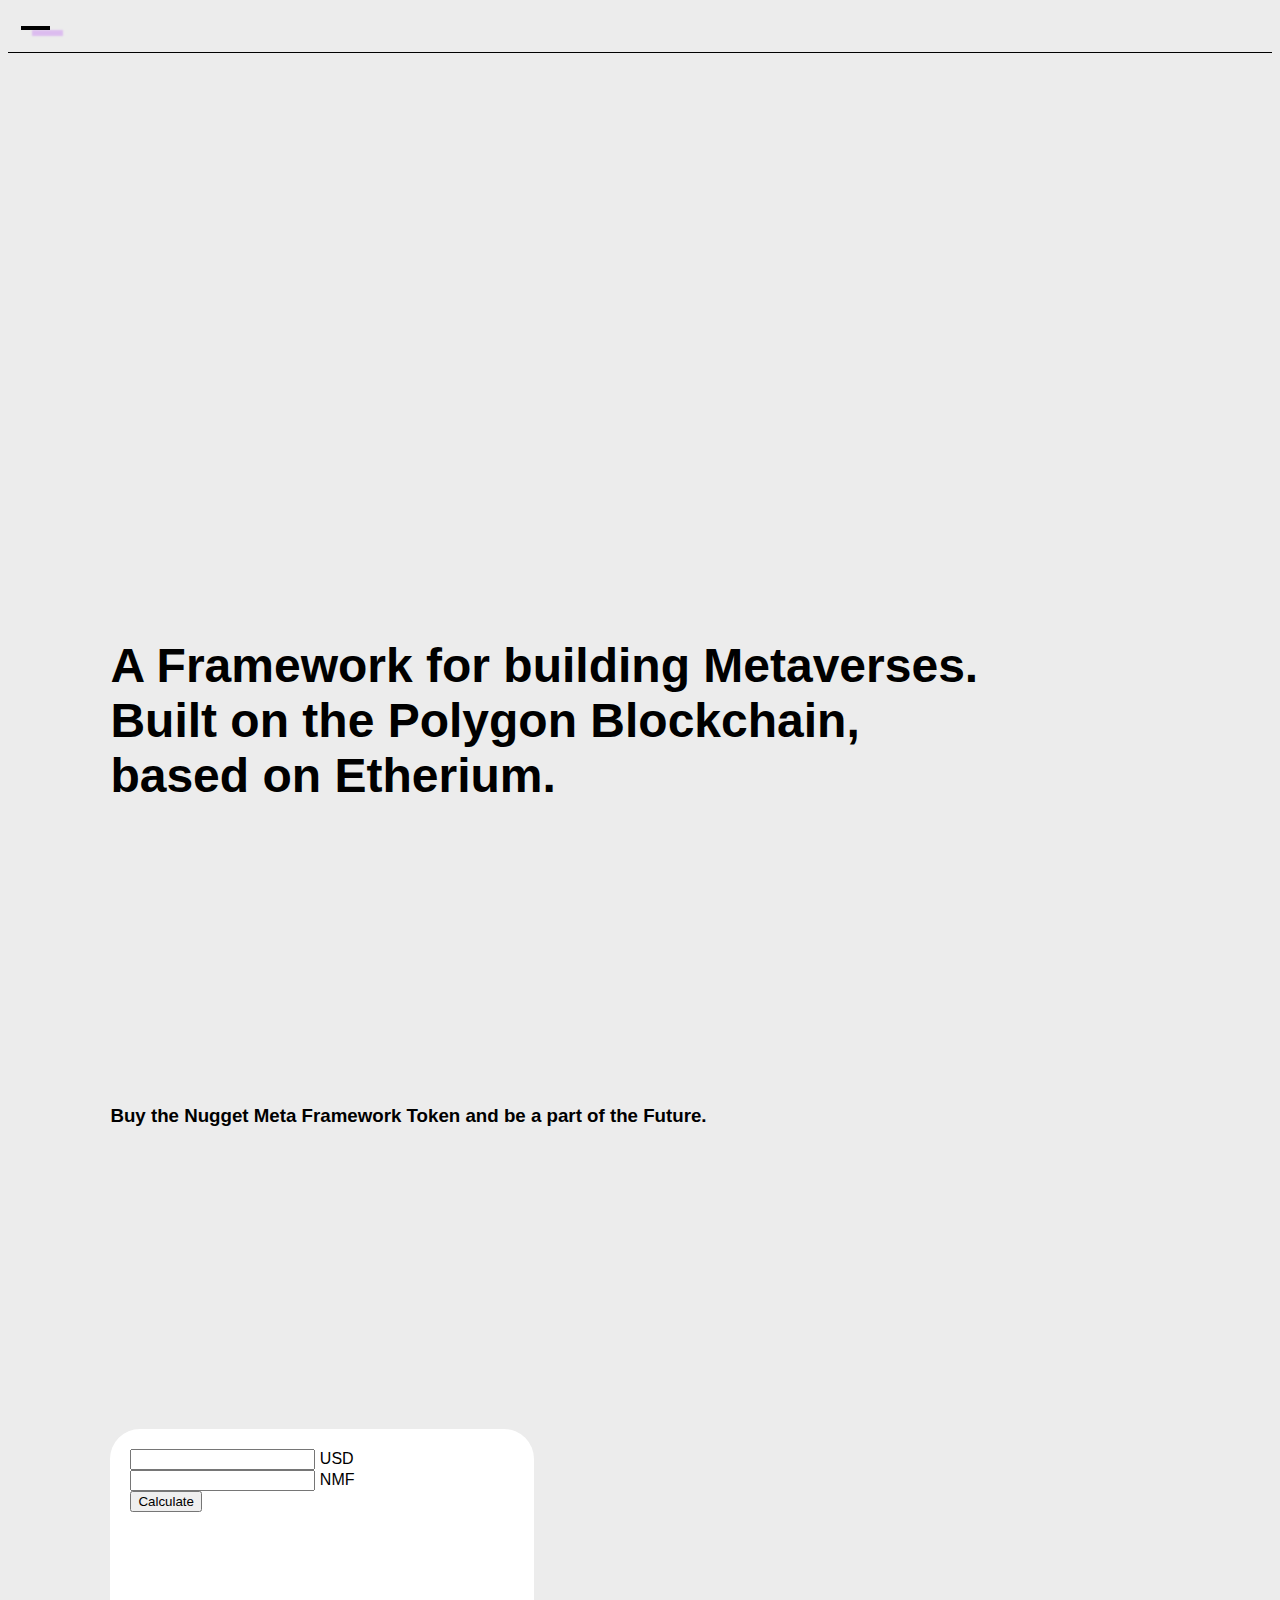
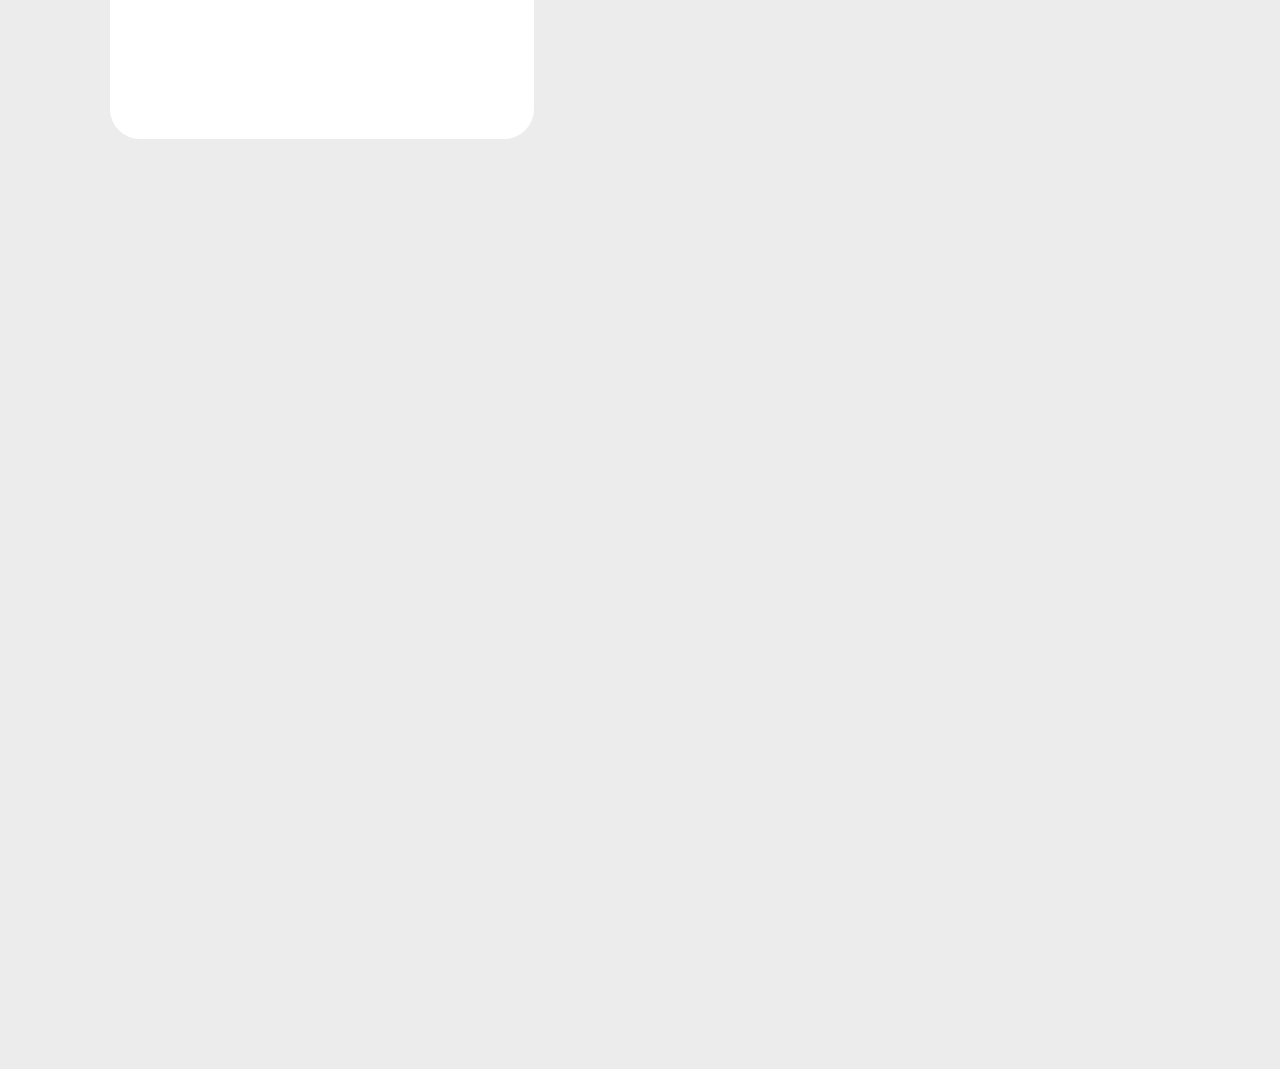
==== commit 34efa71c: "4.01" ====
--- a/Nugget/index.html
+++ b/Nugget/index.html
@@ -1,179 +1,99 @@
 <!DOCTYPE html>
 <html lang="en">
+<head>
+  <meta charset="UTF-8">
+  <meta http-equiv="X-UA-Compatible" content="IE=edge">
+  <meta name="viewport" content="width=device-width, initial-scale=1.0">
+  <link href="https://cdn.jsdelivr.net/npm/bootstrap@5.1.1/dist/css/bootstrap.min.css" rel="stylesheet" integrity="sha384-F3w7mX95PdgyTmZZMECAngseQB83DfGTowi0iMjiWaeVhAn4FJkqJByhZMI3AhiU" crossorigin="anonymous">
+  <link rel="stylesheet" href="../bootstrap-5.0.1-dist/css/bootstrap.css">
+  <link rel="stylesheet" href="index.css">
+  <title>Nugget | Metaverse Framework</title>
+</head>
+<body>
+  <nav>
+    <div class="container">
+      <div class="">
+      <img src="/images/NGT-Icon.png" alt="" class="nav-img">
+    </div>
+    </div>
+  </nav>
+  <main>
+    <div class="container">
+      
+      <div class="main-img ">
+        
+      </div>
+      <div class="container-2">
+      <div class="row">
+        <div class="col-8 " >
+          <h2 class="text-2" >A Framework for building Metaverses.<br>Built on the Polygon Blockchain,<br>based on Etherium.</h2>
+        </div>
+      </div>
+      <div class="row ">
+        <div class="col-6 ">
+          <h3 class="buy-box-text">Buy the Nugget Meta Framework Token and be a part of the Future.</h3>
+        </div>
+        <div class="col-6">
+          <div class="buy-box">
+            <form>
+              <div class="row">
+                <div class="col-6">
+                  <label for="MVT"></label>
+                  <div class="input-group mb-3">
+                    <input type="number" class="form-control" id="currency-1" aria-label="Amount Tokens">
+                    <span class="input-group-text">USD</span>
+                  </div>
+                  <label for="MVT"></label>
+                  <div class="input-group mb-3">
+                    <input type="number" class="form-control" id="currency-2" aria-label="Amount Tokens">
+                    <span class="input-group-text">NMF</span>
+                  </div>
+                  <button class="btn" onclick="currencyCalculator()">Calculate</button>
+                </div>
+              </div>
+            </form>
+          </div>
+        </div>
+      </div>
+      <div class="overflow-auto">
+        <div class="row gx-1">
+        
+          <div class="col-3">
+            <a href="" class="">
+              <div class="small-img">
+              </div>
+            </a>
+          </div>
+          <div class="col-3">
+            <a href="" class="">
+              <div class="small-img">
+              </div>
+            </a>
+          </div>
+          <div class="col-3">
+            <a href="" class="">
+              <div class="small-img">
+              </div>
+            </a>
+          </div>
+          <div class="col-3">
+            <a href="" class="">
+              <div class="small-img">
+              </div>
+            </a>
+          </div>
+        </div>
+      </div>
 
-<head>
-    <meta charset="UTF-8">
-    <meta http-equiv="X-UA-Compatible" content="IE=edge">
-    <meta name="viewport" content="width=device-width, initial-scale=1.0">
-    <link href="https://cdn.jsdelivr.net/npm/bootstrap@5.1.1/dist/css/bootstrap.min.css" rel="stylesheet" integrity="sha384-F3w7mX95PdgyTmZZMECAngseQB83DfGTowi0iMjiWaeVhAn4FJkqJByhZMI3AhiU" crossorigin="anonymous">
-    <link rel="stylesheet" href="https://cdn.jsdelivr.net/npm/bootstrap-icons@1.5.0/font/bootstrap-icons.css">
-    <link rel="stylesheet" href="styles.css">
-    <title>Nugget</title>
-</head>
+    </div>
+    </div>
+  </main>
+  <footer>
+    <div class="container">
 
-<body class="bg-black text-white" style="overflow:auto; font-family: Lato, sans-serif;">
-    <div>
-        <!-- abwegen ob es nicht besser ist die container erst an der gebrauchten stelle zu benützen oder global im gesamten dokument-->
-        <nav class="navbar navbar-expand-sm bg-black navbar-dark sticky-top">
-            <div class="container-fluid container-xl">
-                <a class="navbar-brand" href="#">NUGGET</a>
-                <button class="navbar-toggler" type="button" data-bs-toggle="collapse" data-bs-target="#collapsibleNavbar">
-                <span class="navbar-toggler-icon"></span>
-              </button>
-                <div class="collapse navbar-collapse" id="collapsibleNavbar">
-                    <ul class="navbar-nav">
-                        <li class="nav-item dropdown px-3">
-                            <a class="nav-link dropdown-toggle" href="#" role="button" data-bs-toggle="dropdown">Use Nugget</a>
-                            <ul class="dropdown-menu dropdown-menu-dark">
-                                <li><a class="dropdown-item" href="wallets.html">Nugget Wallet</a></li>
-                                <li><a class="dropdown-item" href="hownuggetworks.html">How does Nugget Work?</a></li>
-                                <li><a class="dropdown-item" href="getnugget.html">Get Nugget</a></li>
-                                <li><a class="dropdown-item" href="dapp.html">Dapps</a></li>
-                            </ul>
-                        </li>
-                        <li class="nav-item dropdown px-3">
-                            <a class="nav-link dropdown-toggle" href="#" role="button" data-bs-toggle="dropdown">Network</a>
-                            <ul class="dropdown-menu dropdown-menu-dark">
-                                <li><a class="dropdown-item" href="blockexplorer.html">Block Explorer</a></li>
-                                <li><a class="dropdown-item" href="ngtinfo.html">Nugget Info</a></li>
-                            </ul>
-                        </li>
-                        <li class="nav-item dropdown px-3">
-                            <a class="nav-link dropdown-toggle" href="#" role="button" data-bs-toggle="dropdown">Community</a>
-                            <ul class="dropdown-menu dropdown-menu-dark">
-                                <li><a class="dropdown-item" href="#">Twitter</a></li>
-                                <li><a class="dropdown-item" href="#">GitHub</a></li>
-                                <li><a class="dropdown-item" href="#">Reddit</a></li>
-                                <li><a class="dropdown-item" href="#">Instagram</a></li>
-                                <li><a class="dropdown-item" href="#">Facebook</a></li>
-                            </ul>
-                        </li>
-                        <li class="nav-item px-3">
-                            <a class="nav-link" href="developers.html">Developer</a>
-                        </li>
-                    </ul>
-                </div>
-            </div>
-        </nav>
     </div>
-
-    <!-- Nugget Banner with background-->
-    <main>
-        <div style="background-color: rgb(224, 3, 206);" class="py-5 ">
-            <div class="container-fluid container-xl">
-                <div class="row ">
-                    <div class="col">
-                        <h1 style="font-size: 2em; font-weight:700; ">Nugget.</h1>
-                        <h2 style="font-size: 0.8em; font-weight:500;">The Cryptocurrency for Gamers.</h2>
-                    </div>
-                </div>
-            </div>
-        </div>
-
-        <!-- Get Started Banner-->
-        <div class="container-fluid container-xl">
-            <div class="my-3 px-2">
-                <div class="row">
-                    <div class="col">
-                        <h3 style="font-size: 1.2em; font-weight: 600;">GET</h3>
-                        <h3 style="font-size: 1.2em; font-weight: 600; font-family: Lato, sans-serif; ">STARTED:</h3>
-                    </div>
-                </div>
-
-                <!--Get a Wallet-->
-                <div class="container-fluid container-xl mt-3">
-                    <div class="row">
-                        <div class="col-md-4 col-12">
-                            <div class="row text-center mt-4" style="font-size: 0.5em;">
-                                <i class="bi bi-arrows-fullscreen"></i>
-                            </div>
-                            <h3 style="font-size: 0.5em;">Get a Wallet</h3>
-                            <p style="font-size: 0.38em;">Lorem, ipsum dolor sit amet consectetur adipisicing elit. Commodi nam, recusandae repellat minus, maiores ad eos sint nostrum expedita</p>
-                            <a href="#">
-                                <button class="btn text-black" type="button" style="width: 100%; height:100%; max-height:100px; font-size: 0.5em; background-color:chartreuse;">
-                      <i class="bi bi-chevron-right"></i>
-                    </button>
-                            </a>
-                        </div>
-                        <div class="col-md-4 col-12 my-3 py-3">
-                            <div class="row text-center mt-4" style="font-size: 0.5em;">
-                                <i class="bi bi-arrows-fullscreen"></i>
-                            </div>
-                            <h3 style="font-size: 0.5em;">Get Nugget</h3>
-                            <p style="font-size: 0.38em;">Lorem, ipsum dolor sit amet consectetur adipisicing elit. Commodi nam, recusandae repellat minus, maiores ad eos sint nostrum expedita</p>
-                            <a href="#">
-                    <button class="btn text-black" type="button" style="width: 100%; height:100%; max-height:100px; font-size: 0.5em; background-color:rgb(0, 217, 255);"">
-                      <i class="bi bi-chevron-right"></i>
-                    </button>
-                  </a>
-                        </div>
-                        <div class="col-md-4 col-12">
-                            <div class="row text-center mt-4" style="font-size: 0.5em;">
-                                <i class="bi bi-arrows-fullscreen"></i>
-                            </div>
-                            <h3 style="font-size: 0.5em;">Use Dapps</h3>
-                            <p style="font-size: 0.38em;">Lorem, ipsum dolor sit amet consectetur adipisicing elit. Commodi nam, recusandae repellat minus, maiores ad eos sint nostrum expedita</p>
-                            <a href="#">
-                                <button class="btn text-black" type="button" style="width: 100%; height:100%; max-height:100px; font-size: 0.5em; background-color:rgb(249, 253, 9);">
-                      <i class="bi bi-chevron-right"></i>
-                    </button>
-                            </a>
-                        </div>
-                    </div>
-
-                </div>
-
-    </main>
-    <footer class="mt-5">
-
-        <div class="bg-dark container-fluid container-xl">
-            <div class="px-4 text-white navbar navbar-dark " style="font-size: 0.38em;">
-                <div class="row">
-                    <div class="div col-6">
-                        <h5 class="text-white">Use Nugget</h5>
-                        <ul class="list-unstyled">
-                            <li><a class=" text-decoration-none text-secondary" href="wallets.html">Nugget Wallet</a></li>
-                            <li><a class=" text-decoration-none text-secondary" href="hownuggetworks.html">How does Nugget Work?</a></li>
-                            <li><a class="text-decoration-none text-secondary" href="getnugget.html">Get Nugget</a></li>
-                            <li><a class="text-decoration-none text-secondary" href="dapp.html" style="color: gray;">Dapps</a></li>
-                        </ul>
-                    </div>
-                    <div class="div col-6">
-                        <h5 class="text-white">Use Nugget</h5>
-                        <ul class="list-unstyled">
-                            <li><a class=" text-decoration-none text-secondary" href="wallets.html">Nugget Wallet</a></li>
-                            <li><a class=" text-decoration-none text-secondary" href="hownuggetworks.html">How does Nugget Work?</a></li>
-                            <li><a class="text-decoration-none text-secondary" href="getnugget.html">Get Nugget</a></li>
-                            <li><a class="text-decoration-none text-secondary" href="dapp.html" style="color: gray;">Dapps</a></li>
-                        </ul>
-                    </div>
-                    <div class="div col-6">
-                        <h5 class="text-white">Use Nugget</h5>
-                        <ul class="list-unstyled">
-                            <li><a class=" text-decoration-none text-secondary" href="wallets.html">Nugget Wallet</a></li>
-                            <li><a class=" text-decoration-none text-secondary" href="hownuggetworks.html">How does Nugget Work?</a></li>
-                            <li><a class="text-decoration-none text-secondary" href="getnugget.html">Get Nugget</a></li>
-                            <li><a class="text-decoration-none text-secondary" href="dapp.html" style="color: gray;">Dapps</a></li>
-                        </ul>
-                    </div>
-
-                </div>
-            </div>
-
-            <div class="container container-fluid py-5 text-center" style="font-size: 0.7em;">
-                <div>
-                    <a href="https://twitter.com/" target="_blank" style="color: white;"><i class="bi bi-twitter px-4"></i></a>
-                    <i class="bi bi-twitter px-4"></i>
-                    <i class="bi bi-twitter px-4"></i>
-                    <i class="bi bi-twitter px-4"></i>
-                </div>
-
-            </div>
-        </div>
-    </footer>
-
-    <script src="https://cdn.jsdelivr.net/npm/bootstrap@5.0.2/dist/js/bootstrap.bundle.min.js" integrity="sha384-MrcW6ZMFYlzcLA8Nl+NtUVF0sA7MsXsP1UyJoMp4YLEuNSfAP+JcXn/tWtIaxVXM" crossorigin="anonymous"></script>
-
+  </footer>
+<script src="https://cdn.jsdelivr.net/npm/bootstrap@5.1.1/dist/js/bootstrap.bundle.min.js" integrity="sha384-/bQdsTh/da6pkI1MST/rWKFNjaCP5gBSY4sEBT38Q/9RBh9AH40zEOg7Hlq2THRZ" crossorigin="anonymous"></script>
+<script src="index.js" defer></script>
 </body>
-
 </html>--- a/Nugget/index.css
+++ b/Nugget/index.css
@@ -0,0 +1,76 @@
+body {
+    background-color: rgb(236, 236, 236);
+    font-size: 16px;
+    font-family: sans-serif
+}
+
+nav {
+    border-bottom: 1px solid black;
+}
+
+.main-img {
+    width: 100%;
+    border-radius: 50px;
+    margin-top: 5vh;
+    height: 50vh;
+    background-image: url('/images/main-picture-ready.jpg');
+    background-size: cover;
+}
+
+.buy-box {
+    background-color: white;
+    border-radius: 30px;
+    width: 30vw;
+    height: 30vh;
+    margin: 0 auto;
+    padding: 20px 20px;
+}
+
+.buy-box,
+.buy-box-text {
+    margin: 10vh 0;
+}
+
+.buy-box-text {
+    padding: 20% 0;
+}
+
+.input-group-text {
+    background-color: white;
+
+}
+
+.small-img {
+    background-image: url("/images/main-picture-ready.jpg");
+    background-size: cover;
+    height: 200px;
+    width: 200px;
+
+    border-radius: 10px;
+    
+    margin: 10px auto;
+
+}
+
+
+
+.container-2 {
+    padding: 0 8vw;
+}
+
+.text-2 {
+    margin: 10vh 0;
+    font-weight: 800;
+    font-size: 3em;
+
+}
+
+.nav-img {
+    height: 7vh;
+    width: auto;
+    border: 2px solid black;
+    padding: 0 1vw;
+    margin: 2vh 0;
+    box-shadow: 12px 5px 2px 1px rgba(162, 0, 255, 0.2);
+    margin-left: 1vw;
+}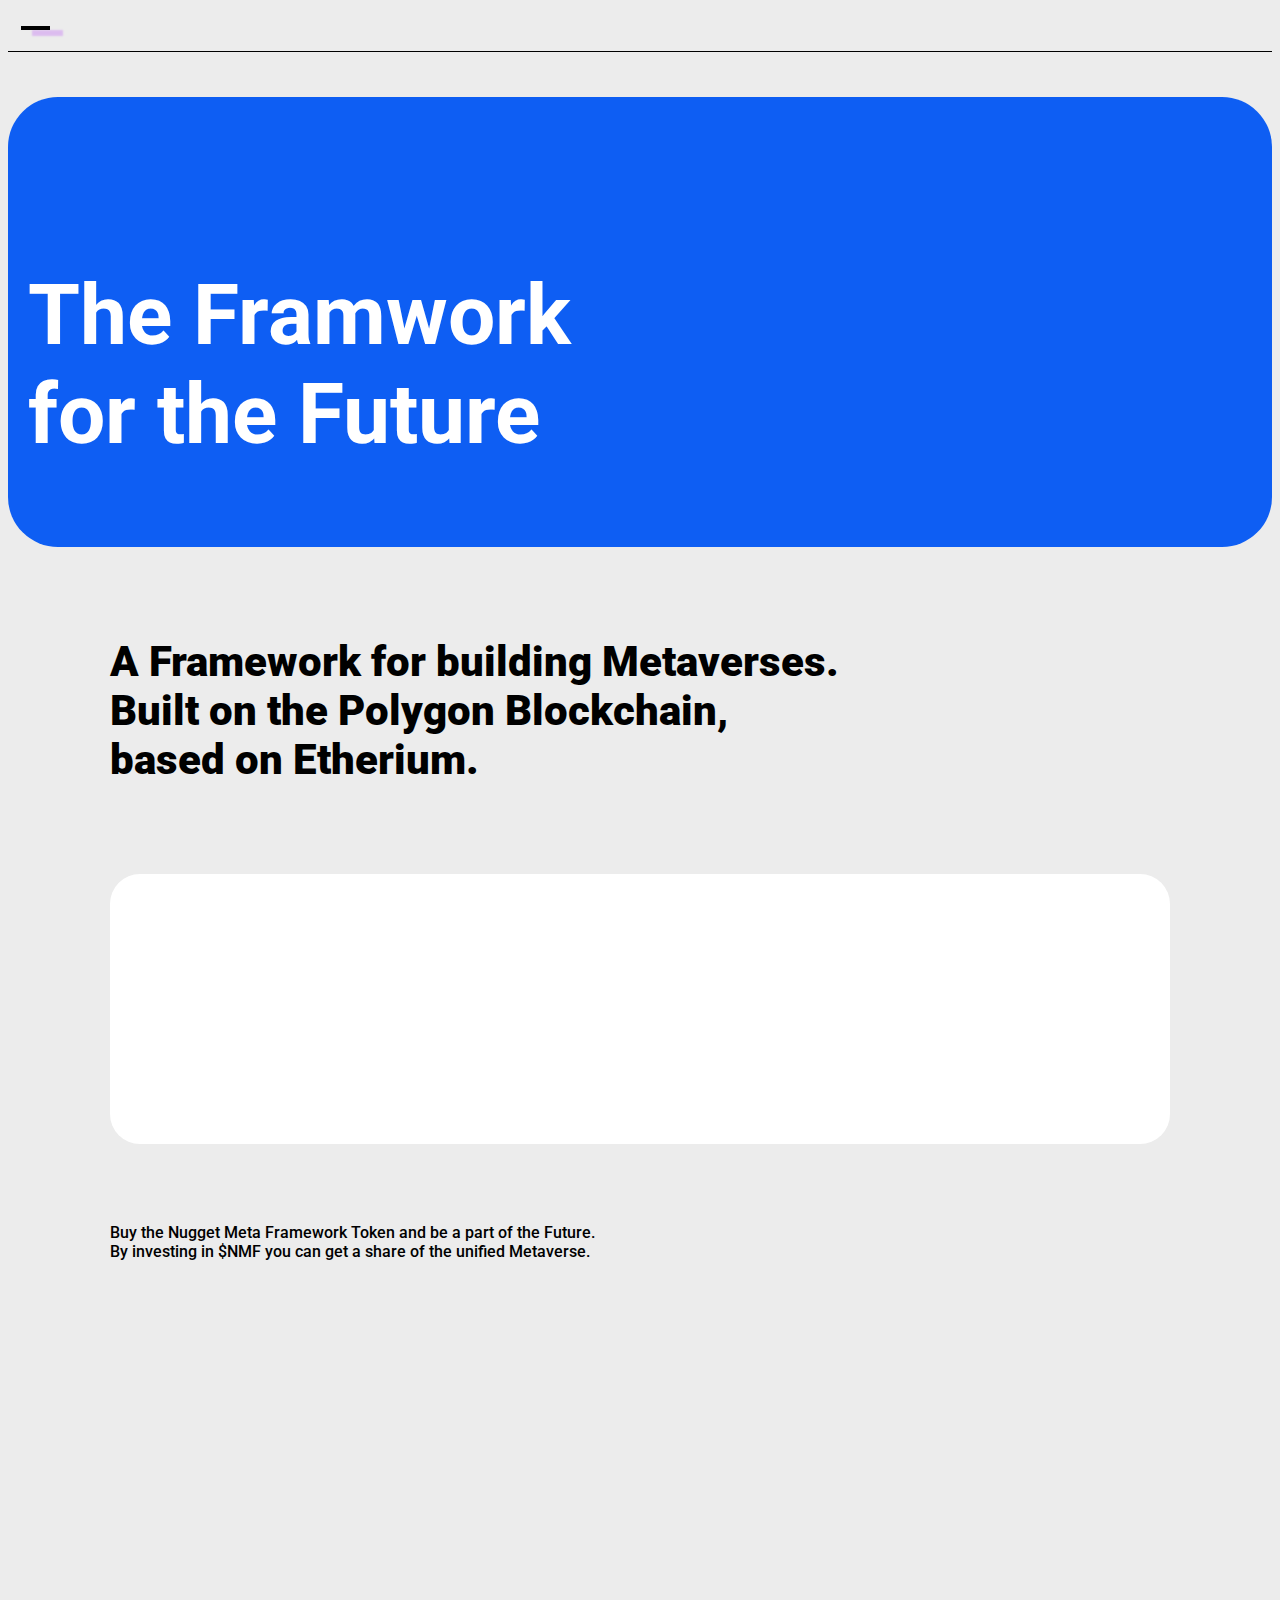
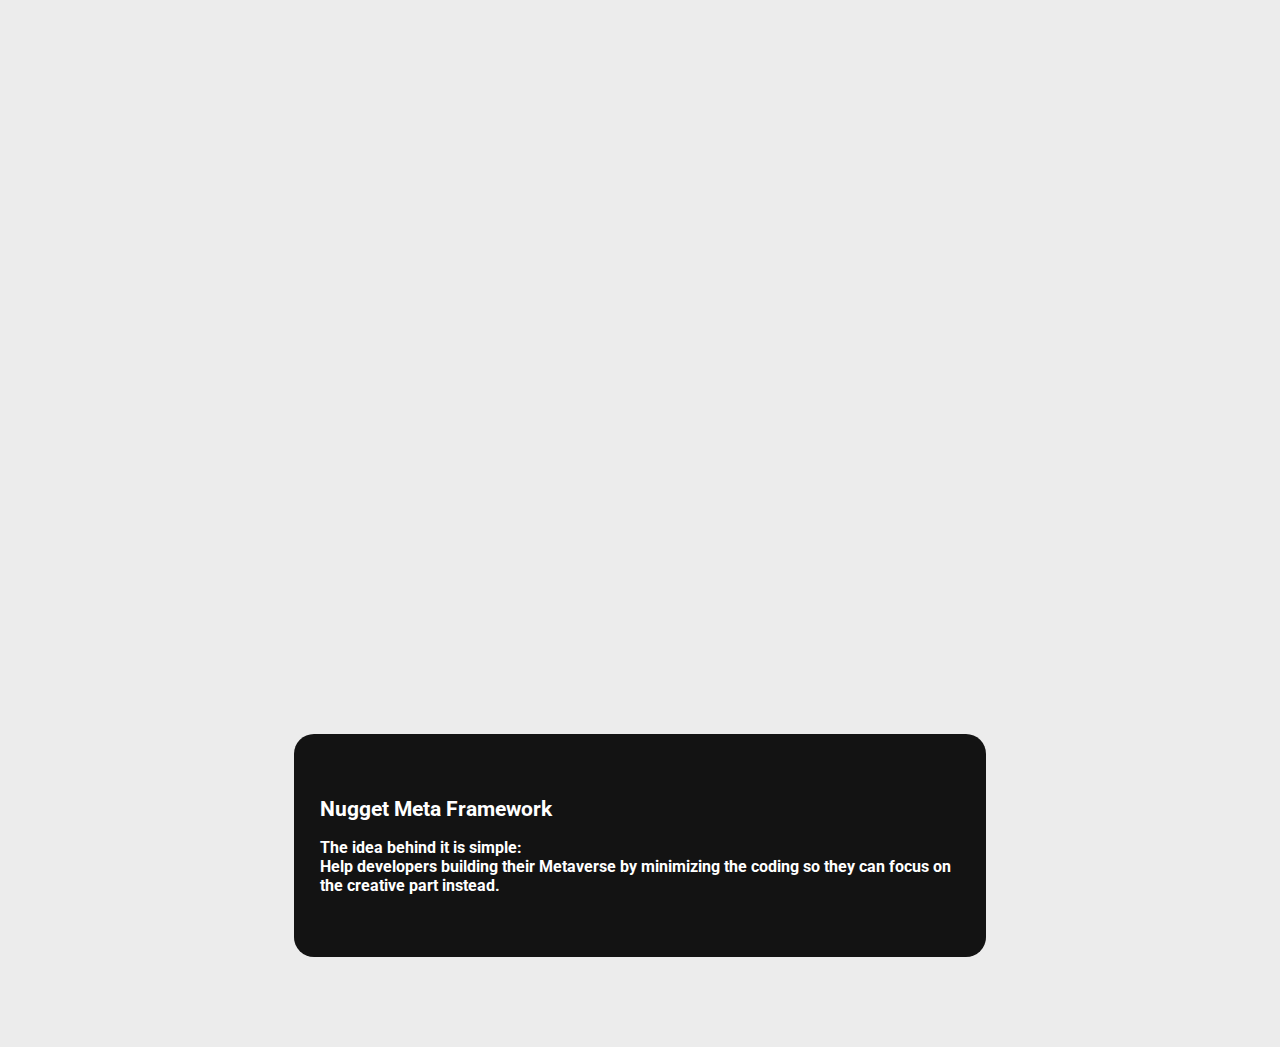
==== commit 41e864ba: "4.02" ====
--- a/Nugget/index.html
+++ b/Nugget/index.html
@@ -7,6 +7,9 @@
   <link href="https://cdn.jsdelivr.net/npm/bootstrap@5.1.1/dist/css/bootstrap.min.css" rel="stylesheet" integrity="sha384-F3w7mX95PdgyTmZZMECAngseQB83DfGTowi0iMjiWaeVhAn4FJkqJByhZMI3AhiU" crossorigin="anonymous">
   <link rel="stylesheet" href="../bootstrap-5.0.1-dist/css/bootstrap.css">
   <link rel="stylesheet" href="index.css">
+  <link rel="preconnect" href="https://fonts.googleapis.com">
+  <link rel="preconnect" href="https://fonts.gstatic.com" crossorigin>
+  <link href="https://fonts.googleapis.com/css2?family=Roboto:wght@300;400;500;700;900&display=swap" rel="stylesheet"> 
   <title>Nugget | Metaverse Framework</title>
 </head>
 <body>
@@ -22,19 +25,26 @@
       
       <div class="main-img ">
         
+        <div class="img-text-left">
+          <h1>The Framwork<br>for the Future</h1>
+        </div>
       </div>
+     
       <div class="container-2">
       <div class="row">
-        <div class="col-8 " >
+        <div class="col-12 col-md-8 " >
           <h2 class="text-2" >A Framework for building Metaverses.<br>Built on the Polygon Blockchain,<br>based on Etherium.</h2>
         </div>
       </div>
-      <div class="row ">
-        <div class="col-6 ">
-          <h3 class="buy-box-text">Buy the Nugget Meta Framework Token and be a part of the Future.</h3>
-        </div>
-        <div class="col-6">
+      <div class="row buy-sec">
+        <div class="col-12 col-md-6">
           <div class="buy-box">
+            <a href="" class="d-flex justify-content-center">
+              <img src="/images/NGT-Icon.png" id="ngt-img" alt="">
+            </a>
+
+            <!--
+            Calculator Try -- Delay Unknown
             <form>
               <div class="row">
                 <div class="col-6">
@@ -52,36 +62,50 @@
                 </div>
               </div>
             </form>
+            -->
           </div>
         </div>
+        <div class="col-12 col-md-6">
+          <h3 class=" buy-box-text">Buy the Nugget Meta Framework Token and be a part of the Future.<br>By investing in $NMF you can get a share of the unified Metaverse.</h3>
+        </div>
       </div>
-      <div class="overflow-auto">
-        <div class="row gx-1">
+      <div class="">
+        <div class="row ">
         
-          <div class="col-3">
+          <div class="col-12 col-sm-6 col-xl-3">
+            <a  class="">
+              <div class="small-img" onclick="textPic1()">
+              </div>
+            </a>
+            <div id="pic1">
+              this is a test
+            </div>
+          </div>
+          <div class="col-12 col-sm-6 col-xl-3">
             <a href="" class="">
               <div class="small-img">
               </div>
             </a>
           </div>
-          <div class="col-3">
+          <div class="col-12 col-sm-6 col-xl-3">
             <a href="" class="">
               <div class="small-img">
               </div>
             </a>
           </div>
-          <div class="col-3">
+          <div class="col-12 col-sm-6 col-xl-3">
             <a href="" class="">
               <div class="small-img">
               </div>
             </a>
           </div>
-          <div class="col-3">
-            <a href="" class="">
-              <div class="small-img">
-              </div>
-            </a>
-          </div>
+        </div>
+      </div>
+      <div class="row">
+        <div class="b-w-1">
+          <h2>Nugget Meta Framework</h2>
+          <h3>The idea behind it is simple:<br>
+          Help developers building their Metaverse by minimizing the coding so they can focus on the creative part instead.</h3>
         </div>
       </div>
 
--- a/Nugget/index.css
+++ b/Nugget/index.css
@@ -1,7 +1,7 @@
 body {
     background-color: rgb(236, 236, 236);
-    font-size: 16px;
-    font-family: sans-serif
+    font-size: 10px;
+    font-family: "Roboto", sans-serif;
 }
 
 nav {
@@ -15,25 +15,46 @@
     height: 50vh;
     background-image: url('/images/main-picture-ready.jpg');
     background-size: cover;
+    position: relative;
+    background-color: rgb(14, 94, 243);
 }
 
+.img-text-left{
+    position: absolute;
+    top:25%;
+    left:20px;
+    color: white;
+}
+
+.img-text-left h1{
+    font-size:6em
+}
 .buy-box {
     background-color: white;
     border-radius: 30px;
-    width: 30vw;
+    width: 100%;
     height: 30vh;
     margin: 0 auto;
-    padding: 20px 20px;
+    
 }
 
-.buy-box,
-.buy-box-text {
-    margin: 10vh 0;
+#ngt-img{
+    height: 30vh;
+    width:auto;
+    vertical-align:middle;   
 }
 
 .buy-box-text {
-    padding: 20% 0;
+    padding: 7vh 0;
+    font-weight: 500;    
+    
 }
+
+.buy-sec{
+    margin: 10vh auto;
+    
+}
+
 
 .input-group-text {
     background-color: white;
@@ -60,7 +81,7 @@
 
 .text-2 {
     margin: 10vh 0;
-    font-weight: 800;
+    font-weight: 900;
     font-size: 3em;
 
 }
@@ -73,4 +94,56 @@
     margin: 2vh 0;
     box-shadow: 12px 5px 2px 1px rgba(162, 0, 255, 0.2);
     margin-left: 1vw;
+}
+
+
+#pic1{
+    display: none;
+}
+
+
+.b-w-1{
+    width: 50vw;
+    border-radius:20px;
+    margin: 10vh auto;
+    background-color:rgb(19, 19, 19);
+    color: white;
+    padding:5vh 2vw;
+}
+
+
+
+
+
+
+
+
+
+
+@media screen and (min-width: 992px) {
+    body{
+        font-size: 7px;
+    }
+    
+}
+
+@media screen and (min-width: 1100px) {
+    body{
+        font-size: 10px;
+    }
+    
+}
+
+@media screen and (min-width: 1200px) {
+    body{
+        font-size: 14px;
+    }
+    
+}
+
+@media screen and (min-width: 1400px) {
+    body{
+        font-size: 16px;
+    }
+    
 }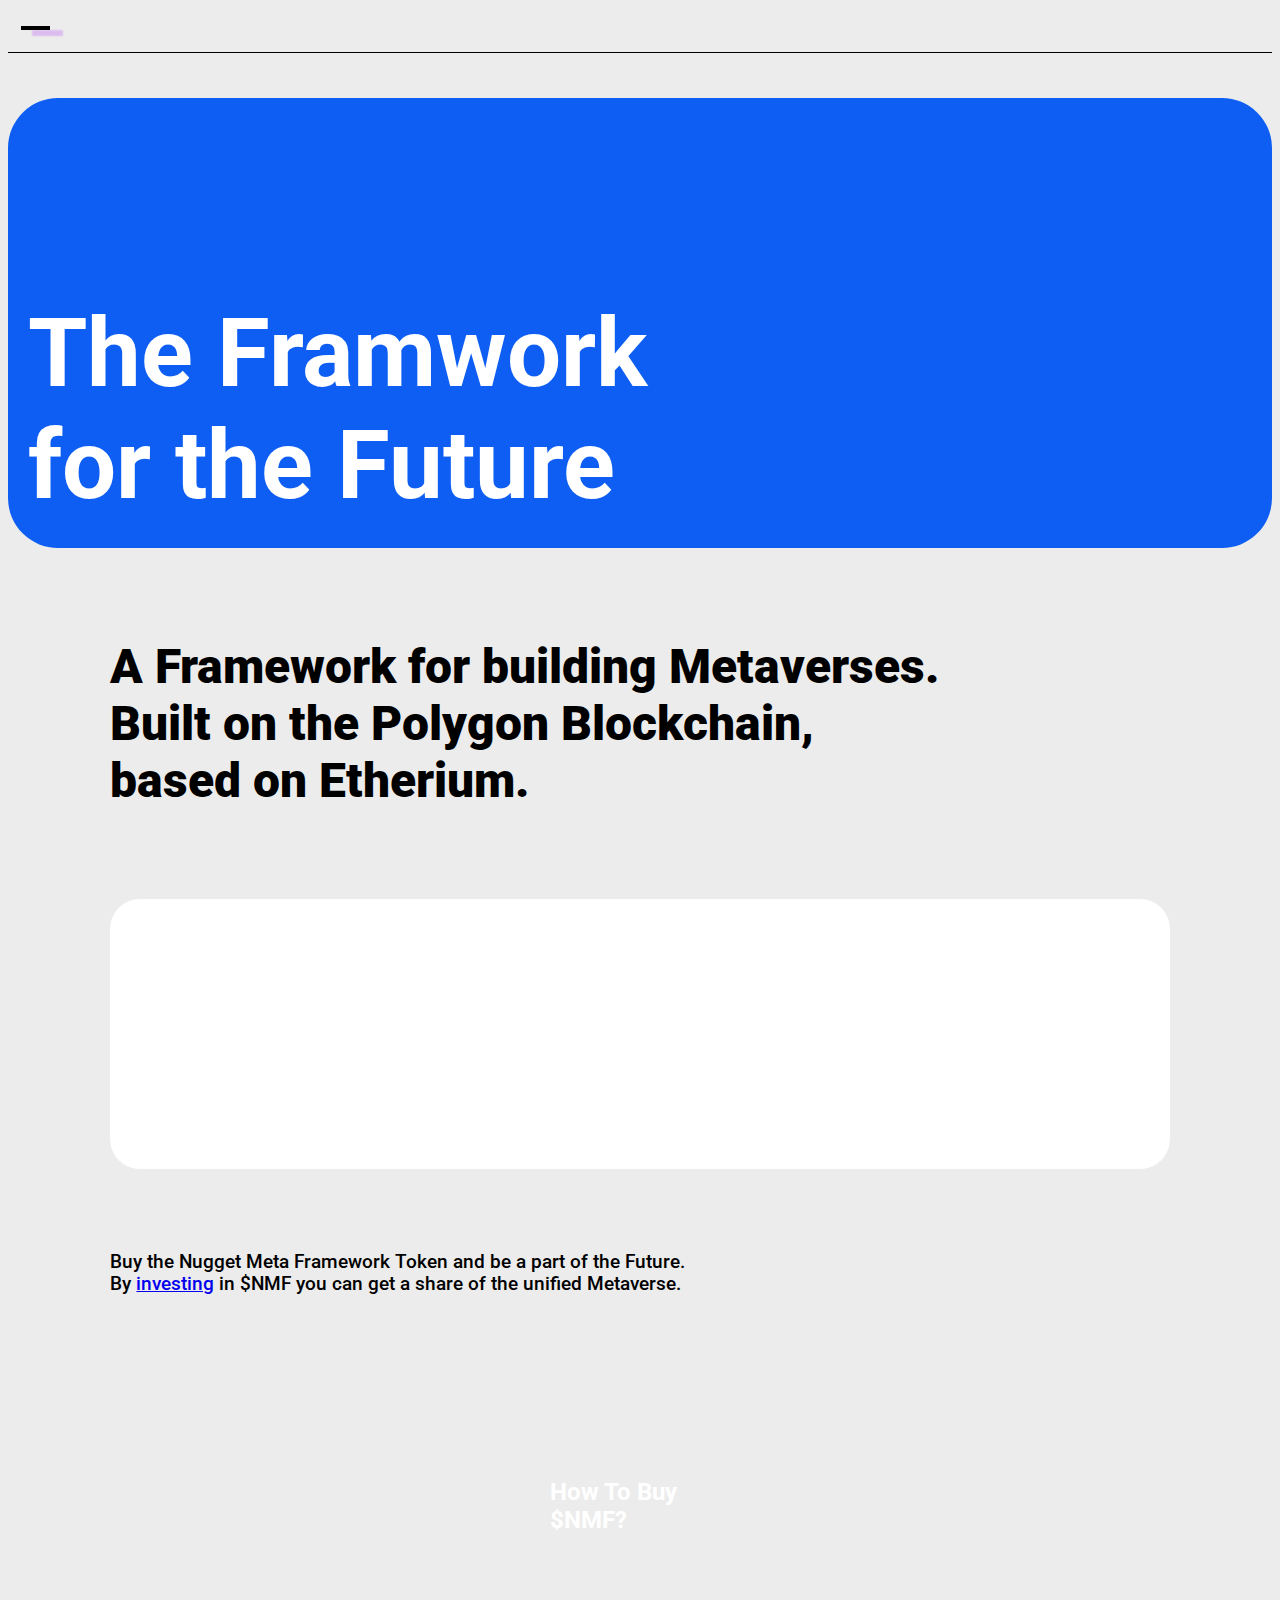
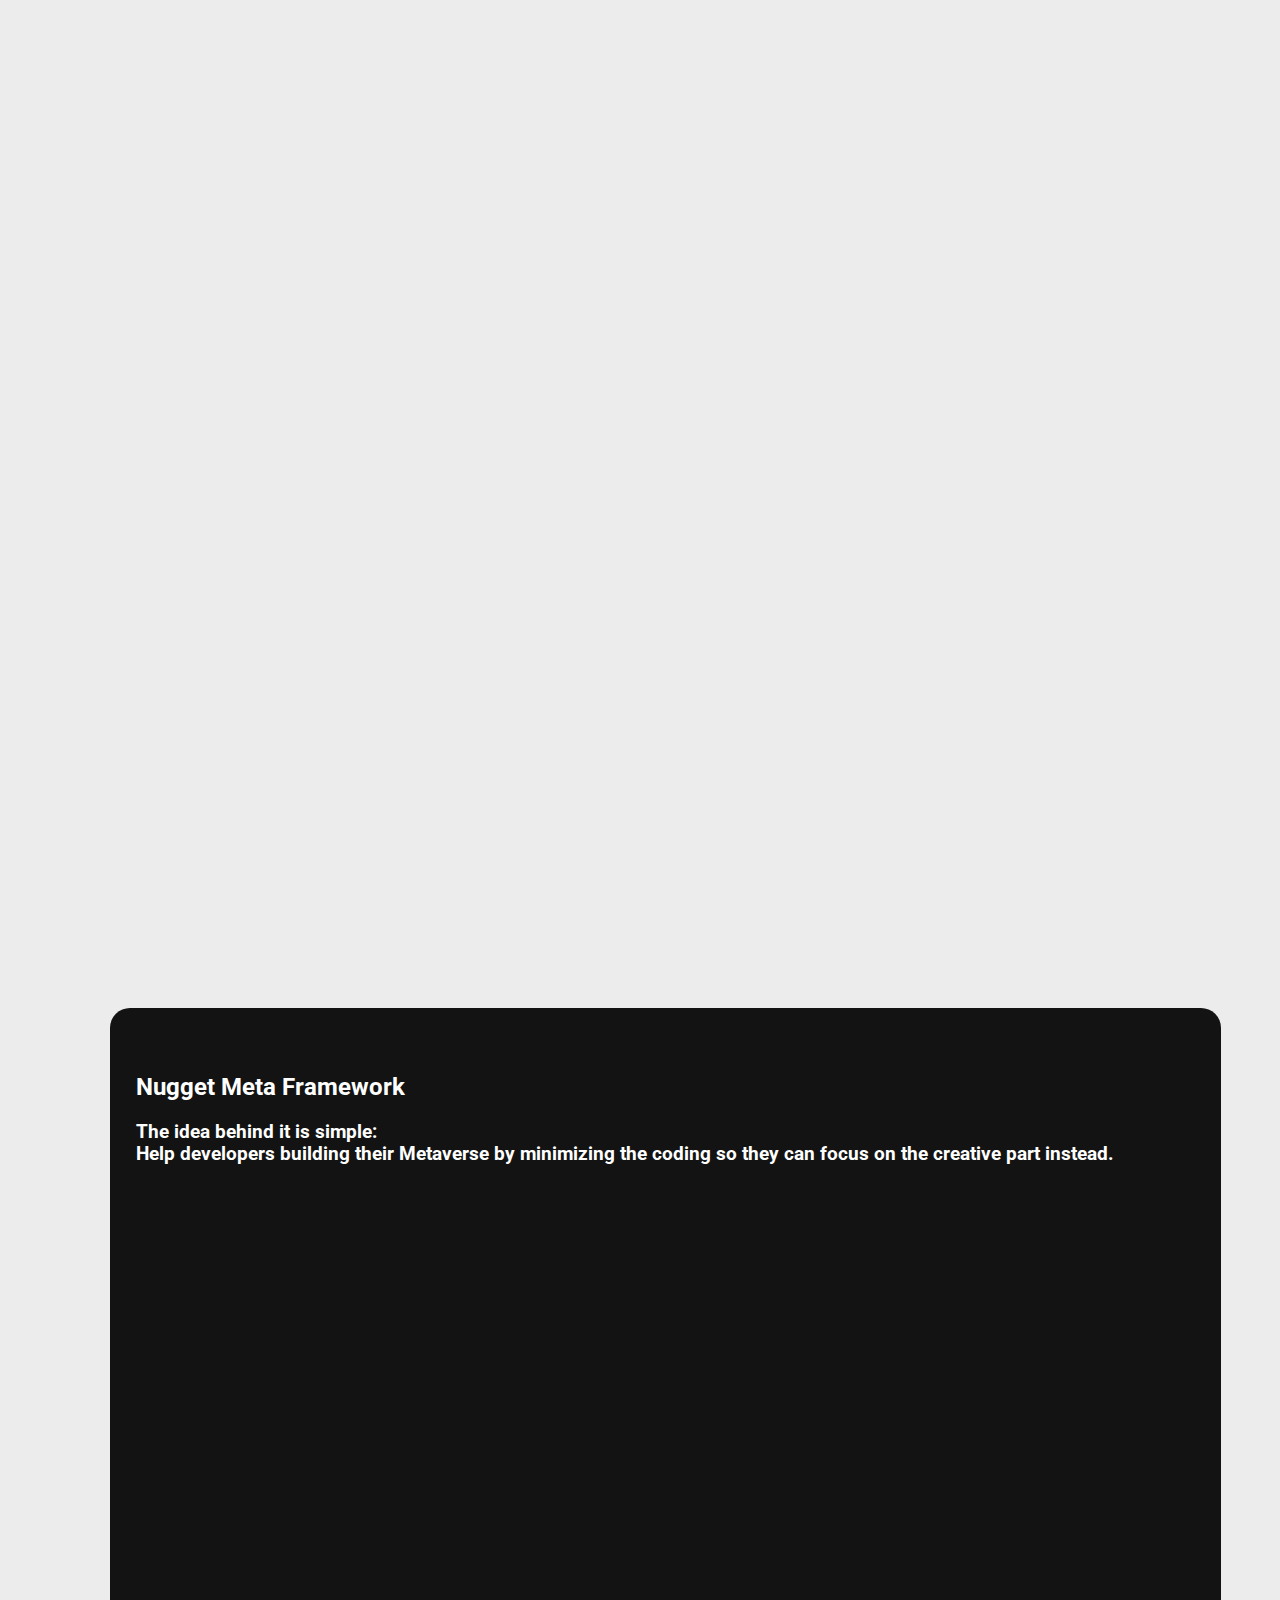
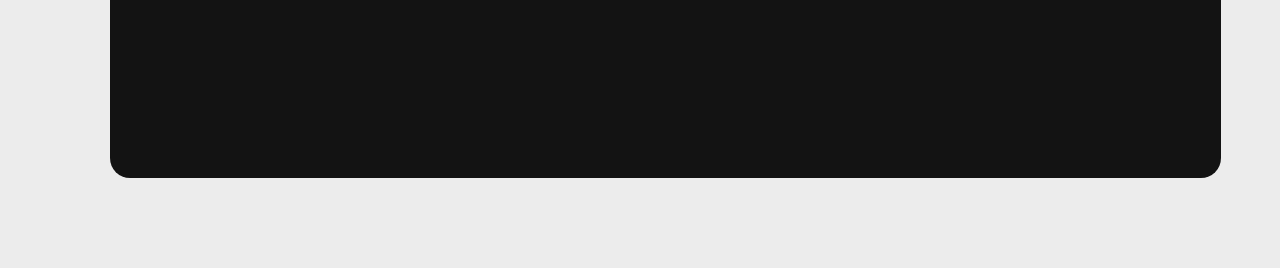
==== commit 10cb46f7: "4.03" ====
--- a/Nugget/index.html
+++ b/Nugget/index.html
@@ -1,123 +1,132 @@
+
+
 <!DOCTYPE html>
 <html lang="en">
-<head>
-  <meta charset="UTF-8">
-  <meta http-equiv="X-UA-Compatible" content="IE=edge">
-  <meta name="viewport" content="width=device-width, initial-scale=1.0">
-  <link href="https://cdn.jsdelivr.net/npm/bootstrap@5.1.1/dist/css/bootstrap.min.css" rel="stylesheet" integrity="sha384-F3w7mX95PdgyTmZZMECAngseQB83DfGTowi0iMjiWaeVhAn4FJkqJByhZMI3AhiU" crossorigin="anonymous">
-  <link rel="stylesheet" href="../bootstrap-5.0.1-dist/css/bootstrap.css">
-  <link rel="stylesheet" href="index.css">
-  <link rel="preconnect" href="https://fonts.googleapis.com">
-  <link rel="preconnect" href="https://fonts.gstatic.com" crossorigin>
-  <link href="https://fonts.googleapis.com/css2?family=Roboto:wght@300;400;500;700;900&display=swap" rel="stylesheet"> 
-  <title>Nugget | Metaverse Framework</title>
-</head>
-<body>
-  <nav>
-    <div class="container">
-      <div class="">
-      <img src="/images/NGT-Icon.png" alt="" class="nav-img">
-    </div>
-    </div>
-  </nav>
-  <main>
-    <div class="container">
-      
-      <div class="main-img ">
-        
-        <div class="img-text-left">
-          <h1>The Framwork<br>for the Future</h1>
-        </div>
-      </div>
-     
-      <div class="container-2">
-      <div class="row">
-        <div class="col-12 col-md-8 " >
-          <h2 class="text-2" >A Framework for building Metaverses.<br>Built on the Polygon Blockchain,<br>based on Etherium.</h2>
-        </div>
-      </div>
-      <div class="row buy-sec">
-        <div class="col-12 col-md-6">
-          <div class="buy-box">
-            <a href="" class="d-flex justify-content-center">
-              <img src="/images/NGT-Icon.png" id="ngt-img" alt="">
-            </a>
+   <head>
+      <meta charset="UTF-8">
+      <meta http-equiv="X-UA-Compatible" content="IE=edge">
+      <meta name="viewport" content="width=device-width, initial-scale=1.0">
+      <link href="https://cdn.jsdelivr.net/npm/bootstrap@5.1.1/dist/css/bootstrap.min.css" rel="stylesheet" integrity="sha384-F3w7mX95PdgyTmZZMECAngseQB83DfGTowi0iMjiWaeVhAn4FJkqJByhZMI3AhiU" crossorigin="anonymous">
+      <link rel="stylesheet" href="index.css">
+      <link rel="preconnect" href="https://fonts.googleapis.com">
+      <link rel="preconnect" href="https://fonts.gstatic.com" crossorigin>
+      <link href="https://fonts.googleapis.com/css2?family=Roboto:wght@300;400;500;700;900&display=swap" rel="stylesheet">
+      <title>Nugget | A Framework For Building Metaverses</title>
+      <meta name="description" content="The nugget framework helps developers to minimize coding and to focus on the creative part of creating a metaverse" >
+   </head>
+   <body>
+      <nav>
+         <div class="container">
+            <div class="">
+               <img src="/images/NGT-Icon.png" alt="" class="nav-img">
+            </div>
+         </div>
+      </nav>
+      <main>
+         <div class="container">
+            <div class="main-img ">
+               <div class="img-text-left">
+                  <h1>The Framwork<br>for the Future</h1>
+               </div>
+            </div>
+            <div class="container-2">
+               <div class="row">
+                  <div class="col-12 col-md-8 " >
+                     <h2 class="text-2" >A Framework for building Metaverses.<br>Built on the Polygon Blockchain,<br>based on Etherium.</h2>
+                  </div>
+               </div>
+               <div class="row buy-sec">
+                  <div class="col-12 col-md-6">
+                     <div class="buy-box">
+                        <a href="https://terminal.nugget.network/" class="d-flex justify-content-center">
+                        <img src="/images/NGT-Icon.png" id="ngt-img" alt="">
+                        </a>
+                        <!--
+                           Calculator Try -- Delay Unknown
+                           <form>
+                             <div class="row">
+                               <div class="col-6">
+                                 <label for="MVT"></label>
+                                 <div class="input-group mb-3">
+                                   <input type="number" class="form-control" id="currency-1" aria-label="Amount Tokens">
+                                   <span class="input-group-text">USD</span>
+                                 </div>
+                                 <label for="MVT"></label>
+                                 <div class="input-group mb-3">
+                                   <input type="number" class="form-control" id="currency-2" aria-label="Amount Tokens">
+                                   <span class="input-group-text">NMF</span>
+                                 </div>
+                                 <button class="btn" onclick="currencyCalculator()">Calculate</button>
+                               </div>
+                             </div>
+                           </form>
+                           -->
+                     </div>
+                  </div>
+                  <div class="col-12 col-md-6">
+                     <h3 class=" buy-box-text">Buy the Nugget Meta Framework Token and be a part of the Future.<br>By <a href="https://terminal.nugget.network/">investing</a> in $NMF you can get a share of the unified Metaverse.</h3>
+                  </div>
+               </div>
+               <div class="">
+                  <div class="row">
+                     <div class="col-12 col-sm-6 col-xl-3">
+                        
+                           <div class="small-img" onclick="textPic1()">
+                             <div class="text-pic-1">
+                               <h2>How To Buy $NMF?</h2>
+                             </div>
+                           </div>
+                        
+                        <div id="pic1">
+                           this is a test
+                        </div>
+                     </div>
+                     <div class="col-12 col-sm-6 col-xl-3">
+                        <a href="" class="">
+                           <div class="small-img">
+                           </div>
+                        </a>
+                     </div>
+                     <div class="col-12 col-sm-6 col-xl-3">
+                        <a href="" class="">
+                           <div class="small-img">
+                           </div>
+                        </a>
+                     </div>
+                     <div class="col-12 col-sm-6 col-xl-3">
+                        <a href="" class="">
+                           <div class="small-img">
+                           </div>
+                        </a>
+                     </div>
+                  </div>
+               </div>
+               <div class="">
+                  <div class="b-w-1">
+                     <div class="row">
+                        <div class="col-12">
+                           <h2>Nugget Meta Framework</h2>
+                           <h3>The idea behind it is simple:<br>
+                              Help developers building their Metaverse by minimizing the coding so they can focus on the creative part instead.
+                           </h3>
+                        </div>
+                        <div class="col-12 ">
+                          <div class="dummy-1">
 
-            <!--
-            Calculator Try -- Delay Unknown
-            <form>
-              <div class="row">
-                <div class="col-6">
-                  <label for="MVT"></label>
-                  <div class="input-group mb-3">
-                    <input type="number" class="form-control" id="currency-1" aria-label="Amount Tokens">
-                    <span class="input-group-text">USD</span>
+                          </div>
+                        </div>
+                     </div>
                   </div>
-                  <label for="MVT"></label>
-                  <div class="input-group mb-3">
-                    <input type="number" class="form-control" id="currency-2" aria-label="Amount Tokens">
-                    <span class="input-group-text">NMF</span>
-                  </div>
-                  <button class="btn" onclick="currencyCalculator()">Calculate</button>
-                </div>
-              </div>
-            </form>
-            -->
-          </div>
-        </div>
-        <div class="col-12 col-md-6">
-          <h3 class=" buy-box-text">Buy the Nugget Meta Framework Token and be a part of the Future.<br>By investing in $NMF you can get a share of the unified Metaverse.</h3>
-        </div>
-      </div>
-      <div class="">
-        <div class="row ">
-        
-          <div class="col-12 col-sm-6 col-xl-3">
-            <a  class="">
-              <div class="small-img" onclick="textPic1()">
-              </div>
-            </a>
-            <div id="pic1">
-              this is a test
+               </div>
             </div>
-          </div>
-          <div class="col-12 col-sm-6 col-xl-3">
-            <a href="" class="">
-              <div class="small-img">
-              </div>
-            </a>
-          </div>
-          <div class="col-12 col-sm-6 col-xl-3">
-            <a href="" class="">
-              <div class="small-img">
-              </div>
-            </a>
-          </div>
-          <div class="col-12 col-sm-6 col-xl-3">
-            <a href="" class="">
-              <div class="small-img">
-              </div>
-            </a>
-          </div>
-        </div>
-      </div>
-      <div class="row">
-        <div class="b-w-1">
-          <h2>Nugget Meta Framework</h2>
-          <h3>The idea behind it is simple:<br>
-          Help developers building their Metaverse by minimizing the coding so they can focus on the creative part instead.</h3>
-        </div>
-      </div>
+         </div>
+      </main>
+      <footer>
+         <div class="container">
+         </div>
+      </footer>
+      <script src="https://cdn.jsdelivr.net/npm/bootstrap@5.1.1/dist/js/bootstrap.bundle.min.js" integrity="sha384-/bQdsTh/da6pkI1MST/rWKFNjaCP5gBSY4sEBT38Q/9RBh9AH40zEOg7Hlq2THRZ" crossorigin="anonymous"></script>
+      <script src="index.js" defer></script>
+   </body>
+</html>
 
-    </div>
-    </div>
-  </main>
-  <footer>
-    <div class="container">
-
-    </div>
-  </footer>
-<script src="https://cdn.jsdelivr.net/npm/bootstrap@5.1.1/dist/js/bootstrap.bundle.min.js" integrity="sha384-/bQdsTh/da6pkI1MST/rWKFNjaCP5gBSY4sEBT38Q/9RBh9AH40zEOg7Hlq2THRZ" crossorigin="anonymous"></script>
-<script src="index.js" defer></script>
-</body>
-</html>--- a/Nugget/index.css
+++ b/Nugget/index.css
@@ -13,7 +13,7 @@
     border-radius: 50px;
     margin-top: 5vh;
     height: 50vh;
-    background-image: url('/images/main-picture-ready.jpg');
+    background-image: url('/images/Nugget_4.03_main.jpg');
     background-size: cover;
     position: relative;
     background-color: rgb(14, 94, 243);
@@ -21,7 +21,7 @@
 
 .img-text-left{
     position: absolute;
-    top:25%;
+    top:30%;
     left:20px;
     color: white;
 }
@@ -62,17 +62,25 @@
 }
 
 .small-img {
-    background-image: url("/images/main-picture-ready.jpg");
+    background-image: url("/images/Nugget_4.03_main.jpg");
     background-size: cover;
     height: 200px;
     width: 200px;
 
     border-radius: 10px;
     
-    margin: 10px auto;
+    margin: 10vh auto;
+    color: white;
 
 }
 
+.small-img:hover{
+    transform: scale(1.05);
+}
+
+.text-pic-1{
+    padding: 10px 10px;
+}
 
 
 .container-2 {
@@ -103,7 +111,7 @@
 
 
 .b-w-1{
-    width: 50vw;
+    width: 100%;
     border-radius:20px;
     margin: 10vh auto;
     background-color:rgb(19, 19, 19);
@@ -111,39 +119,77 @@
     padding:5vh 2vw;
 }
 
+.dummy-1{
+    background-image: url("/images/Nugget_4.03_dummy_1.jpg");
+    background-size: cover;
+    height: 60vh;
+    width: 100%;
+
+    border-radius: 10px;
+    
+    margin: 10px auto;
+}
+
+
+/*Hyperlink*/
+
+.small-img a:link {
+    text-decoration: none;
+  }
+  
+.small-img a:visited {
+    text-decoration: none;
+  }
+  
+.small-img a:hover {
+    text-decoration: underline;
+  }
+  
+.small-img a:active {
+    text-decoration: underline;
+  }
 
 
 
+/*Media Queries*/
 
 
+@media only screen and (max-width: 600px) {
 
+}
 
+@media only screen and (min-width: 600px) {
 
+}
+
+@media only screen and (min-width: 768px) {
+
+} 
 
 @media screen and (min-width: 992px) {
     body{
-        font-size: 7px;
+        font-size: 12px;
     }
     
 }
 
 @media screen and (min-width: 1100px) {
     body{
-        font-size: 10px;
+        font-size: 14px;
     }
     
 }
 
 @media screen and (min-width: 1200px) {
     body{
-        font-size: 14px;
+        font-size: 16px;
     }
     
 }
 
 @media screen and (min-width: 1400px) {
     body{
-        font-size: 16px;
+        font-size: 18px;
     }
     
 }